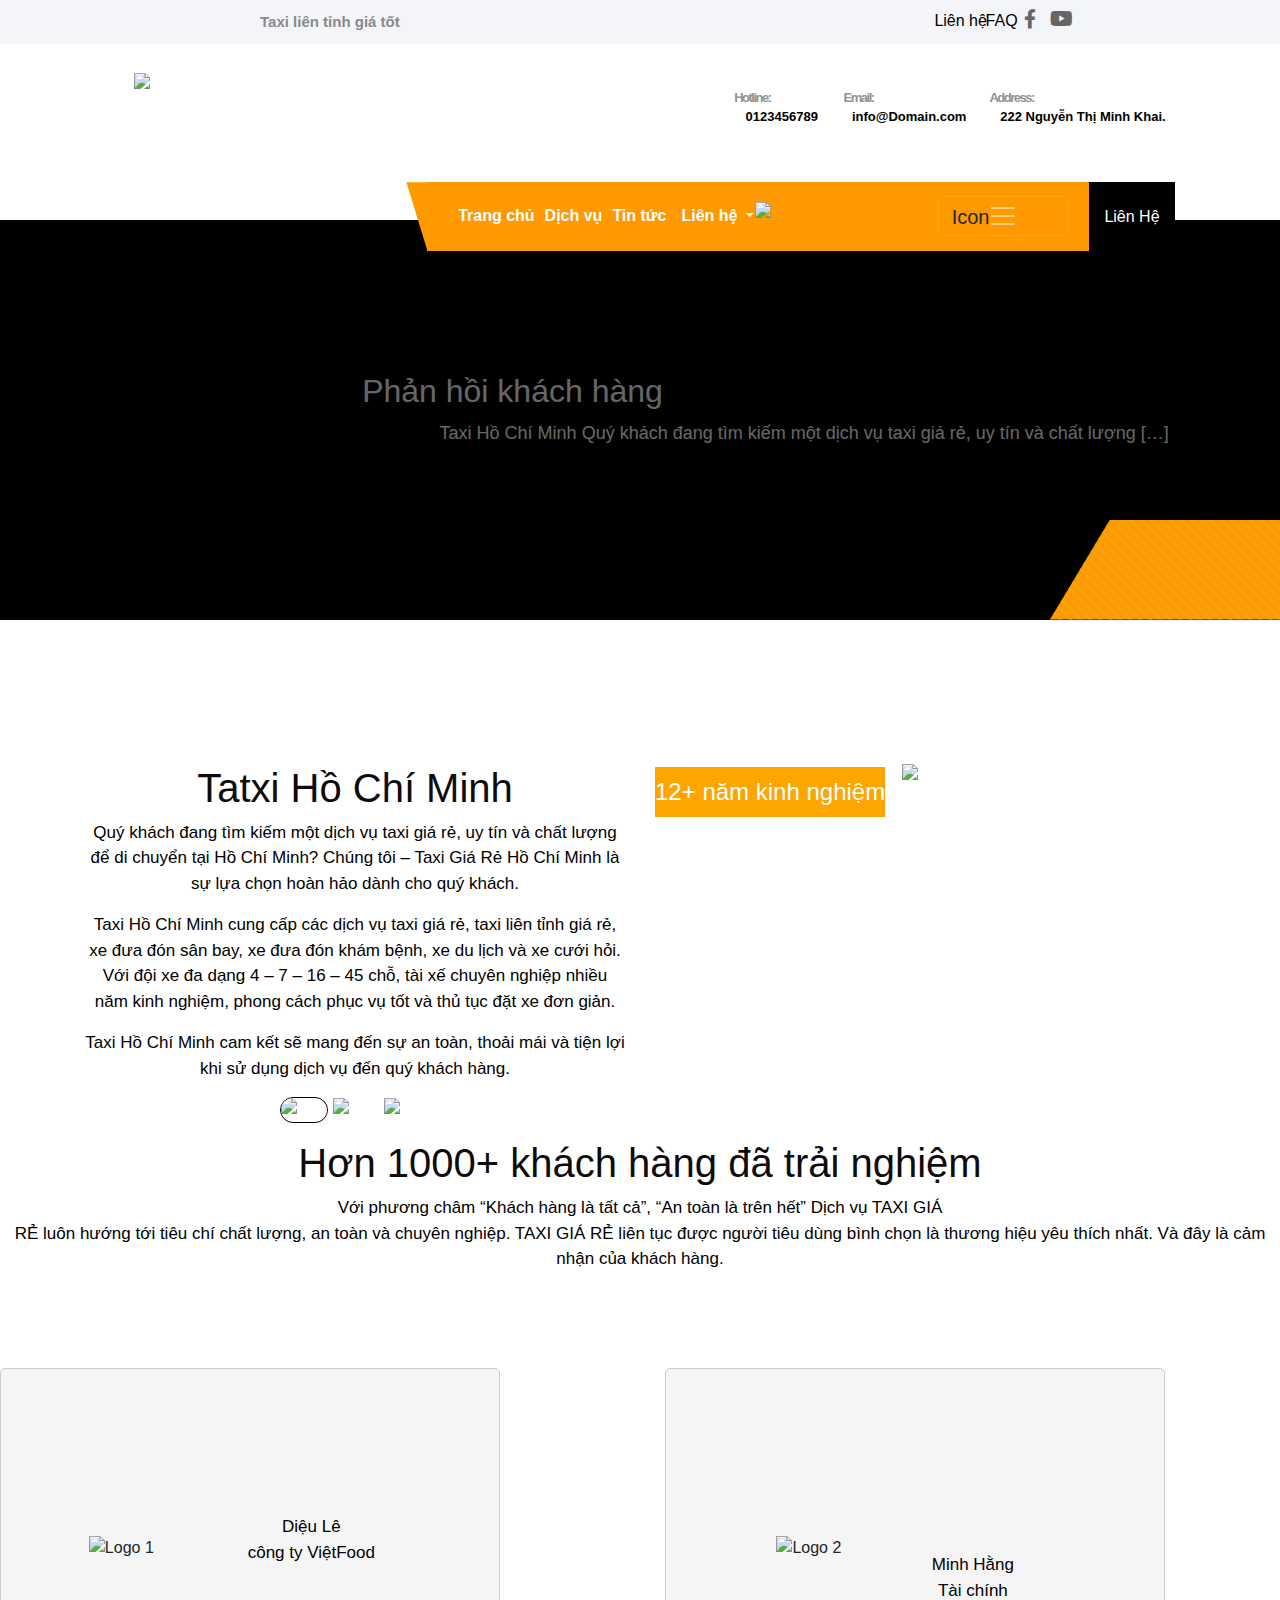
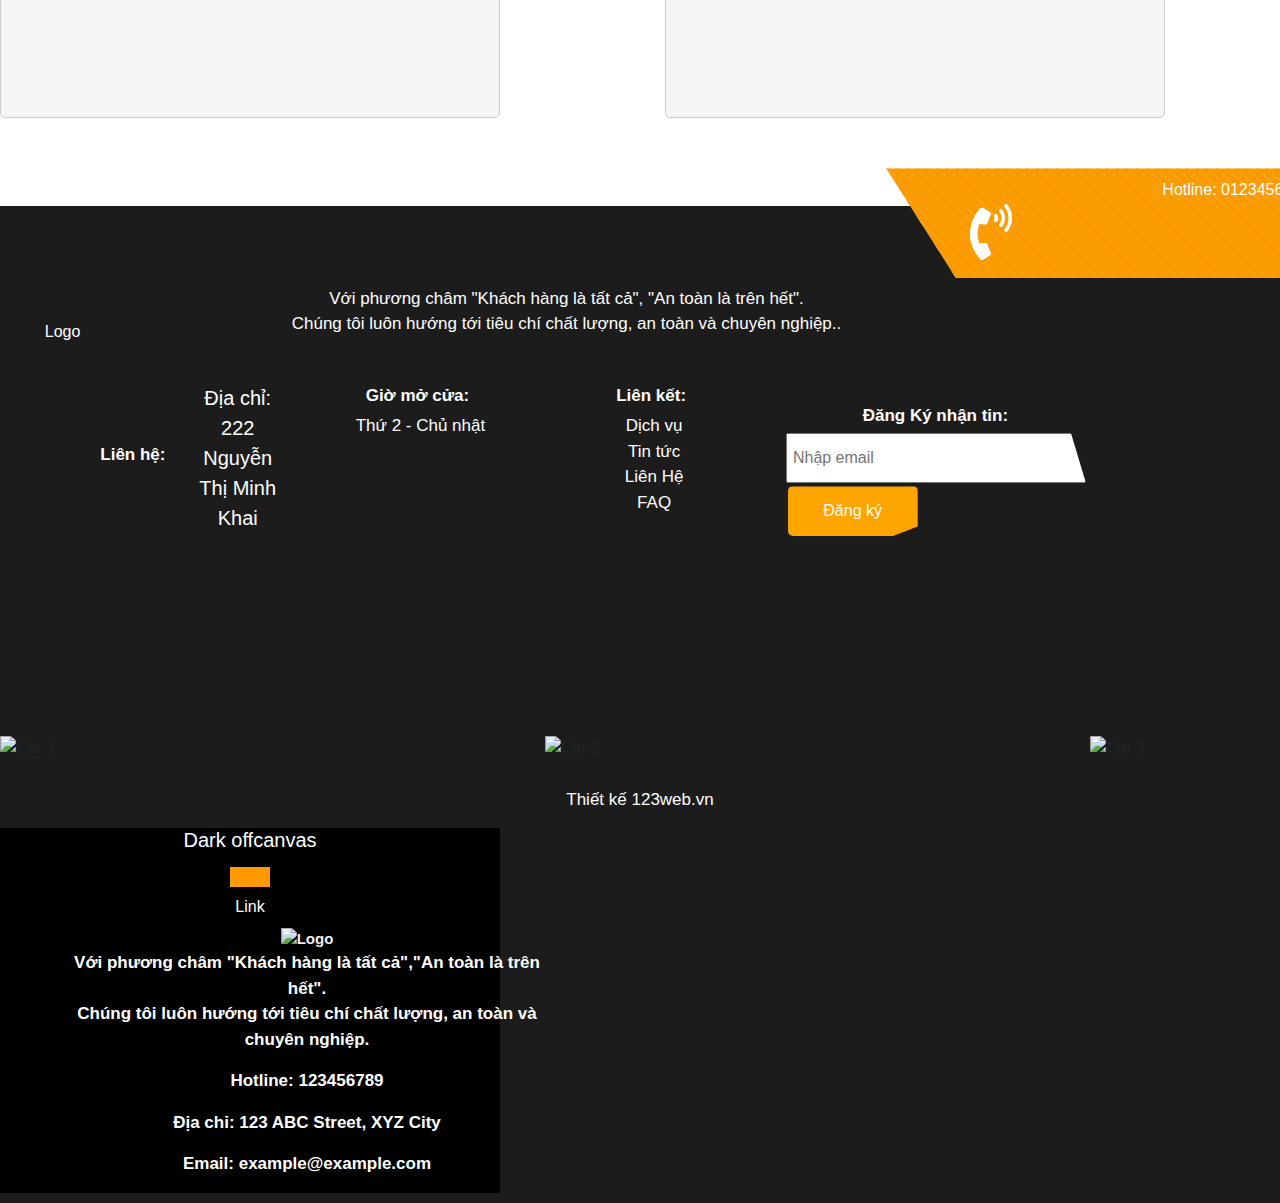
==== pages/CustomerFeedback.html @ ff4d8143 "codehtmlcssoto" ====
<!DOCTYPE html>
<html>

<head>
  <meta charset="utf-8">
  <meta name="viewport" content="width=device-width, initial-scale=1">
  <title>Trang chủ</title>
  <link rel="stylesheet" href="/assets/lib/bootstrap/css/bootstrap.min.css">
  <link href="https://cdn.jsdelivr.net/npm/bootstrap@5.0.2/dist/css/bootstrap.min.css" rel="stylesheet"
    integrity="sha384-EVSTQN3/azprG1Anm3QDgpJLIm9Nao0Yz1ztcQTwFspd3yD65VohhpuuCOmLASjC" crossorigin="anonymous">
  <script src="https://ajax.googleapis.com/ajax/libs/jquery/3.7.1/jquery.min.js"></script>
  <link rel="stylesheet" href="https://stackpath.bootstrapcdn.com/bootstrap/4.5.2/css/bootstrap.min.css">
  <link rel="stylesheet" href="https://cdnjs.cloudflare.com/ajax/libs/font-awesome/5.15.4/css/all.min.css" />







  <!-- thư viện bootstrap trangchu...menu, tìm kiếm -->
  <link rel="stylesheet" href="https://maxcdn.bootstrapcdn.com/bootstrap/4.0.0/css/bootstrap.min.css">
  <script src="https://code.jquery.com/jquery-3.2.1.slim.min.js"></script>
  <script src="https://cdnjs.cloudflare.com/ajax/libs/popper.js/1.12.9/umd/popper.min.js"></script>
  <script src="https://maxcdn.bootstrapcdn.com/bootstrap/4.0.0/js/bootstrap.min.js"></script>



  <!--  -->


  <link rel="stylesheet" href="../assets/css/service.css">
  <link rel="stylesheet" href="../assets/css/trangchu.css">
  <link rel="stylesheet" href="../assets/css/news.css">
  <link rel="stylesheet" href="../assets/css/Customer Feedback.css">



  <link href="https://cdn.jsdelivr.net/npm/bootstrap@5.0.2/dist/css/bootstrap.min.css" rel="stylesheet"
    integrity="sha384-EVSTQN3/azprG1Anm3QDgpJLIm9Nao0Yz1ztcQTwFspd3yD65VohhpuuCOmLASjC" crossorigin="anonymous">
  <script src="https://ajax.googleapis.com/ajax/libs/jquery/3.7.1/jquery.min.js"></script>
  <link rel="stylesheet" href="https://stackpath.bootstrapcdn.com/bootstrap/4.5.2/css/bootstrap.min.css">




  <!--  -->
  <link rel="stylesheet" href="https://cdnjs.cloudflare.com/ajax/libs/slick-carousel/1.9.0/slick-theme.min.css"
    integrity="sha512-17EgCFERpgZKcm0j0fEq1YCJuyAWdz9KUtv1EjVuaOz8pDnh/0nZxmU6BBXwaaxqoi9PQXnRWqlcDB027hgv9A=="
    crossorigin="anonymous" referrerpolicy="no-referrer" />
  <link rel="stylesheet" href="https://cdnjs.cloudflare.com/ajax/libs/slick-carousel/1.9.0/slick.min.css"
    integrity="sha512-yHknP1/AwR+yx26cB1y0cjvQUMvEa2PFzt1c9LlS4pRQ5NOTZFWbhBig+X9G9eYW/8m0/4OXNx8pxJ6z57x0dw=="
    crossorigin="anonymous" referrerpolicy="no-referrer" />



<!-- icon -->
<link rel="stylesheet" href="https://cdn.jsdelivr.net/npm/line-awesome/dist/line-awesome/css/line-awesome.min.css">



</head>

<body>

  
  <!-- thanhcuoon -->
  <nav class="side-navbar" id="nav-scroll">
    <ul>
      <li class="logo000"> <img src="https://web307.webvungtau.com/wp-content/uploads/2023/04/logo-dark.png" alt="Logo"></li>

      <li><a href="#home">Trang chủ</a></li>
      <li><a href="#news">Dịch vụ</a></li>
      <li><a href="#events">Tin Tức</a></li>
      <li><a href="#events">Liên Hệ</a></li>
<!-- nút -->
      <div class="menu-icons col-right-nav">
        <div class="search-icon">
          <div id="carInfo" class="car-info">
          </div>
          <!-- tạo hmtl thanh mục tìm kiếm -->
          <div class="container nav-col-right">
            <!-- Trigger the modal with a button -->
          </div>
          <div class="white-bg">
            <button type="button" class="btn btn-search btn-lg" data-toggle="modal" data-target="#myModal">
              <img src="https://upload.wikimedia.org/wikipedia/commons/0/0b/Search_Icon.svg" alt="Icon"
                class="icon-img">
            </button>
          </div>
        </div>
        <nav class="navbar navbar-dark navbar-colright ">
          <div class="container-fluid">
            <button class="navbar-toggler01" type="button" data-bs-toggle="offcanvas"
              data-bs-target="#offcanvasDarkNavbar" aria-controls="offcanvasDarkNavbar"
              aria-label="Toggle navigation">
              <span class="navbar-toggler-icon"></span>
            </button>
          </div>
        </nav>
        <div class="contact-nav111"> Liên Hệ </div>
      </div>
    </div>
    </nav>
    </div>
    </ul>
  </nav>




  <script>
    window.addEventListener('scroll', function () {
      var navbar = document.getElementById('nav-scroll');
      if (window.scrollY > 250) {
        navbar.classList.add('show');
      } else {
        navbar.classList.remove('show');
      }
    });

  </script>

















<header>
     <!-- tạo lien tinh oto -->
     <div class="header-top">
      <div class="navbar-left">
        <span class="navbar-text01">Taxi liên tỉnh giá tốt</span>
      </div>
      <div class="navbar-right">
        <a class="navbar-link-lienhe" href="#">Liên hệ</a>
        <a class="navbar-link-FAQ" href="#">FAQ</a>
     
            <a class="navbar-icon-fb" href="#">
              <i class="fab fa-facebook-f"  style="color: #666; font-size: 19px"></i>
            </a>
        </a>
      
          <a class="navbar-icon-yt" href="#">
            <i class="fab fa-youtube"style="color: #666; font-size: 20px"></i>
          </a>
        </a>
      </div>
    </div>
    <br>
  </header>
    <!-- Tạo Logo RIDEK-->
    <div class="container">
      <div class="logo-container">
        <img src="https://web307.webvungtau.com/wp-content/uploads/2023/04/logo-dark.png" alt="Logo" class="logo-brand">
      </div>
      <div class="contact-info">
        <div class="contact-item">
          <a href="tel:0123456789">
            <!-- <img src="https://image.pngaaa.com/717/5210717-middle.png" alt="Phone" class="icon"> -->
  
            
            <i class="las la-phone-volume" style="color: #ff9900; font-size: 41px"></i>
  </a>
          <!-- </a> -->
          <span class="text">Hotline: </span> 
          <span class="text1"> <br> <br>0123456789 </span>
        </div>
        <div class="contact-item">
          <a href="mailto:example@example.com">
            <!-- <img src="https://tse2.mm.bing.net/th?id=OIP.iN2rXKsUiaIcLFFd7D2CbQHaHa&pid=Api&P=0&h=220" alt="Email"
              class="icon"> -->
          <!-- </a> -->
  </a>
  <i class="lar la-envelope-open" style="color: #ff9900; font-size: 41px"></i>
  
  
          <span class="text">Email:</span>
          <span class="text02"> <br> <br> info@Domain.com</span>
        </div>
        <div class="contact-item">
          <a href="https://maps.google.com">
            <!-- <img src="https://theme.hstatic.net/200000541929/1000893325/14/hdc_icon3.png?v=681" alt="Address"
              class="icon">
          </a> -->
  </a>
  <i class="las la-map-marked-alt" style="color: #ff9900; font-size: 41px"></i>
  
       
          <span class="text">Address: </span>
          <span class="text03"><br> <br> 222 Nguyễn Thị Minh Khai.</span>
  
        </div>
      </div>
    </div>
    <br>
    <!-- Thanh Nav Tìm kiếm, trang chủ... -->
    <!-- tạo html tạo mục tìm kiếm mục search trong thanh NAV để ngoài -->
    <div class="nav-menu">
      <!-- Modal -->
      <div class="modal fade" id="myModal" role="dialog">
        <div class="modal-dialog">
          <!-- Modal content-->
          <div class="modal-content">
            <div class="modal-header">
              <button type="button" class="close" data-dismiss="modal">&times;</button>
              <h4 class="modal-title">Modal Header</h4>
            </div>
            <nav class="navbar bg-body-tertiary search-bar">
              <div class="container-fluid">
                <form class="d-flex" role="search">
                  <input class="form-control me-2" type="search" placeholder="Search" aria-label="Search">
                  <button class="btn btn-outline-success" type="submit">Search</button>
                </form>
              </div>
            </nav>
            <div class="modal-footer">
              <button type="button" class="btn btn-default" data-dismiss="modal">Close</button>
            </div>
          </div>
        </div>
      </div>
      <nav class="navbar-yellow navbar">
        <div class="container">
          <ul class="menu">
            <li>
              <a href="../index.html">Trang chủ</a>
            </li>
            <li>
              <a href="./service.html">Dịch vụ</a>
            </li>
            <li>
              <a href="./service.html">Tin tức</a>
            </li>
            <li class="dropdown">
              <a href="#" class="dropdown-toggle white-text001" data-toggle="dropdown">Liên hệ <span class="caret"></span></a>
              <ul class="dropdown-menu">
                <li><a href="./questions.html" class="black-text">Câu Hỏi Thường Gặp</a></li>
                <li><a href="./CustomerFeedback.html" class="black-text">Liên hệ khách hàng</a></li>
              </ul>
            </li>
          </ul>
          <div class="menu-icons col-right-nav">
            <div class="search-icon">
              <div id="carInfo" class="car-info">
                <!-- <img src="https://media.techmaster.vn/api/fileman/Uploads/users/8606/49116.png" alt="Search">   -->
              </div>
              <!-- tạo hmtl thanh mục tìm kiếm -->
              <div class="container nav-col-right">
                <!-- Trigger the modal with a button -->
              </div>
              <div class="white-bg">
                <button type="button" class="btn btn-search btn-lg" data-toggle="modal" data-target="#myModal">
                  <img src="https://upload.wikimedia.org/wikipedia/commons/0/0b/Search_Icon.svg" alt="Icon"
                    class="icon-img">
                </button>
              </div>
            </div>
            <nav class="navbar navbar-dark  navbar-colright ">
              <div class="container-fluid">
                <button class="navbar-toggler" type="button" data-bs-toggle="offcanvas"
                  data-bs-target="#offcanvasDarkNavbar" aria-controls="offcanvasDarkNavbar"
                  aria-label="Toggle navigation">
                  <span class="navbar-toggler-icon"></span>
                </button>
              </div>
            </nav>
            <div class="contact-nav"> Liên Hệ </div>
          </div>
        </div>
      </nav>
    </div>
<!-- DỊCH VỤ -->

<div class="hero-section">
    <div class="hero-content">
      <h1 class="content-hero1">Phản hồi  khách hàng</h1>
      <p class="content-hero2">Taxi Hồ Chí Minh Quý khách đang tìm kiếm một dịch vụ taxi giá rẻ, uy tín và chất lượng […]</p>
    </div>
<!-- CODE HTML THANH NAV CAM  -->

<div class="hero-container">
    <div class="overlay"></div>

    <div class="telephone">
      <span class="telephone-number">   </span>
    </div>
  </div>
</div>
  </div>
  <br>
  <br>
  <br>
  <br>
  <br>
  <br>
<!--  -->

<div class="section-doc">
    <div class="container">
      <div class="row">
        <div class="col-sm-6">
            <div class="form-group">
                <h1> Tatxi Hồ Chí Minh</h1>    
                <p>Quý khách đang tìm kiếm một dịch vụ taxi giá rẻ, uy tín và chất lượng để di chuyển tại Hồ Chí Minh? Chúng tôi – Taxi Giá Rẻ Hồ Chí Minh là sự lựa chọn hoàn hảo dành cho quý khách.              </p>
                <p>Taxi Hồ Chí Minh cung cấp các dịch vụ taxi giá rẻ, taxi liên tỉnh giá rẻ, xe đưa đón sân bay, xe đưa đón khám bệnh, xe du lịch và xe cưới hỏi. Với đội xe đa dạng 4 – 7 – 16 – 45 chỗ, tài xế chuyên nghiệp nhiều năm kinh nghiệm, phong cách phục vụ tốt và thủ tục đặt xe đơn giản.         </p>
                <p> Taxi Hồ Chí Minh cam kết sẽ mang đến sự an toàn, thoải mái và tiện lợi khi sử dụng dịch vụ đến quý khách hàng. </p>
         
                <img src="https://web307.webvungtau.com/wp-content/themes/weboto-vn/img/comment-1.png" alt="Icon" class="ing1">
                <img src="https://web307.webvungtau.com/wp-content/themes/weboto-vn/img/signature.png" alt="Icon">
                <img src="https://nhaxehaichieu.vn/wp-content/uploads/hotline.png" alt="Icon">
              
</div>
</div>
        <div class="col-sm-6">
            <div class="form-group demonew">
                <div class="navbar-12">12+ năm kinh nghiệm</div>
                <img src="https://web307.webvungtau.com/wp-content/uploads/2023/03/team-details.jpg" alt="Icon">
              </div>
              </form>
            </div>
            </div>
            </div>
            
 <!-- tạo html di chuyển cart ảnh -->

 <h1> Hơn 1000+ khách hàng đã trải nghiệm</h1>
 <p>Với phương châm “Khách hàng là tất cả”, “An toàn là trên hết” Dịch vụ TAXI GIÁ <br>RẺ luôn hướng tới tiêu chí chất lượng, an toàn và chuyên nghiệp. TAXI GIÁ RẺ liên tục được người tiêu dùng bình chọn là thương hiệu yêu thích nhất. Và đây là cảm nhận của khách hàng.</p>

<!-- code html di chuyển ảnh -->





          <div class="content">
  <div class="cart">
    
   
    <div class="cart-logo">
      <img src="https://web307.webvungtau.com/wp-content/uploads/2023/03/customer-dieu-le.jpg" alt="Logo 1">
      <p>Diệu Lê <br> công ty ViệtFood</p>
    </div>
  </div>
  <div class="cart">

    <div class="cart-logo"> 
      <img src="https://web307.webvungtau.com/wp-content/uploads/2023/03/customer-minh-hang.jpg" alt="Logo 2">
      <p> <br>  <br>  <br> Minh Hằng <br> Tài chính</p>
    </div>
  </div>
  <div class="cart">
    <div class="cart-logo">
      <img src="https://web307.webvungtau.com/wp-content/uploads/2023/03/customer-hai-long.jpg" alt="Logo 3">
      <p>Hải lăng <br> AriBank</p>
    </div>
  </div>
  </div>

  <!-- <div class="pagination">
    <a href="#" class="prev">Previous</a>
    <a href="#" class="next">Next</a>
  </div> -->
<br>
<br>

<!-- footer -->


  <!-- code foooter -->
  <footer>
    <div class="background-image">
      <div class="container">
        <div class="logo">
          <img src="https://web307.webvungtau.com/wp-content/uploads/2023/04/logo-light.png" alt="Logo"
            class="logo-image">
        </div>
        <div class="content">
          <p class="description-1">Với phương châm "Khách hàng là tất cả", "An toàn là trên hết". <br> Chúng tôi luôn
            hướng tới tiêu chí chất lượng, an toàn và chuyên nghiệp.. </p>
            </div>
          <nav>
            <div class="nav-container">
              <div class="hotline-05">
                <i class="fas fa-phone-volume hotline-image"></i>
                <span class="hotline-text">Hotline: 0123456789</span>
              </div>
            </div>
          </nav>
          <div class="sidebar"></div>
          <div class="row">
            <div class="col">
              <div class="contact-item">
                <p class="contact-label">Liên hệ:</p>
                <p class="contact-info"> Địa chỉ: <br> 222 <br> Nguyễn Thị Minh Khai </p>
              </div>
            </div>
            
            <div class="col">
              <div class="opening-hours">
                <p class="opening-label">Giờ mở cửa:</p> <br>
                <p class="opening-info">Thứ 2 - Chủ nhật</p>
              </div>
            </div>
            <div class="col">
              <div class="links">
                <p class="links-label">Liên kết:</p><br>
                <p class="links-info">Dịch vụ</p><br>
                <p class="links-info">Tin tức</p><br>
                <p class="links-info">Liên Hệ</p> <br>
                <p class="links-info">FAQ</p>
              </div>
            </div>
            <div class="col">
              <div class="subscribe">
                <p class="links-label">Đăng Ký nhận tin:</p>
                <input id="emailInput" type="email" placeholder="Nhập email">
                <button id="subscribeBtn" type="submit">Đăng ký</button>
              </div>
            </div>
            </div>
            </div>
      <div class="icon-car-06">
        <img src=" https://web307.webvungtau.com/wp-content/themes/weboto-vn/img/truck-3.png" alt="Car 1" class='car1'>
        <img src="https://web307.webvungtau.com/wp-content/themes/weboto-vn/img/truck-2.png" alt="Car 2" class='car2'>
        <img src=" https://web307.webvungtau.com/wp-content/themes/weboto-vn/img/truck-1.png" alt="Car 3" class='car3'>
      </div>
    </div>
  </div>
    <div class="copyright-wrap">
      <div class="container">
        <p class="footer-text"> Thiết kế 123web.vn</p>
      </div>
  </footer>



<!-- code html thanh nav menu -->

    
<div class="offcanvas offcanvas-end text-bg-dark popup" tabindex="-1" id="offcanvasDarkNavbar"
aria-labelledby="offcanvasDarkNavbarLabel">
<div class="offcanvas-header">
  <h5 class="offcanvas-title" id="offcanvasDarkNavbarLabel">Dark offcanvas</h5>
  <button type="button" class="btn-close btn-close-white" data-bs-dismiss="offcanvas"
    aria-label="Close"></button>
</div>
<ul class="navbar-nav">
  <li class="nav-item">
    <a class="nav-link" href="#">Link</a>
  </li>
</ul>
<div class="navbar-on1">
  <img src="https://web307.webvungtau.com/wp-content/uploads/2023/04/logo-light.png" alt="Logo">
  <p>Với phương châm "Khách hàng là tất cả","An toàn là trên hết". <br> Chúng tôi luôn hướng tới tiêu
    chí chất lượng, an toàn và chuyên nghiệp. </p>
</div>
<div class="navbar-on1">
  <p>Hotline: 123456789</p><br>
  <p>Địa chỉ: 123 ABC Street, XYZ City</p>
  <p>Email: example@example.com</p>
</div>
</div>



































  


  <script>
    $(document).ready(function () {
      $('.slider').slick({
        slidesToShow: 3, // Hiển thị 3 slide cùng lúc
        slidesToScroll: 1, // Di chuyển 1 slide khi chuyển đổi
        autoplay: true, // Tự động chạy slide
        autoplaySpeed: 2000, // Tốc độ chạy slide (ms)
        //  prevArrow: ' < button class = "slick-prev" > Previous < /button>', // Nút điều khiển slide trước
        // nextArrow: ' < button class = "slick-next" > Next < /button>', // Nút điều khiển slide kế tiếp
        responsive: [{
          breakpoint: 768, // Tùy chỉnh breakpoint cho responsive
          settings: {
            slidesToShow: 2, // Hiển thị 2 slide ở màn hình có độ rộng từ 768px trở xuống
          }
        }, {
          breakpoint: 576,
          settings: {
            slidesToShow: 1, // Hiển thị 1 slide ở màn hình có độ rộng từ 576px trở xuống
          }
        }]
      });
      // Bắt sự kiện click cho nút "Previous"
      $('.prev-btn').click(function () {
        $('.slider').slick('slickPrev'); // Di chuyển đến slide trước
      });
      //   // Bắt sự kiện click cho nút "Next"
      $('.next-btn').click(function () {
        $('.slider').slick('slickNext'); // Di chuyển đến slide kế tiếp
      });
    });
    // Bắt sự kiện click cho nút "Previous"
    $('.prev-btn').click(function () {
      $('.slider').slick('slickPrev'); // Di chuyển đến slide trước
    });
    // Bắt sự kiện click cho nút "Next"
    $('.next-btn').click(function () {
      $('.slider').slick('slickNext'); // Di chuyển đến slide kế tiếp
    });
  </script>
  <script type="text/javascript">
    $(document).ready(function () {
      $('.multiple-items').slick({});
    });
  </script>
  <script src="https://cdnjs.cloudflare.com/ajax/libs/jquery/3.6.0/jquery.min.js"></script>
  <script src="https://cdnjs.cloudflare.com/ajax/libs/slick-carousel/1.8.1/slick.min.js"></script>
  <script>
    // Your JavaScript code here
  </script>
  <script src="https://cdn.jsdelivr.net/npm/bootstrap@5.0.2/dist/js/bootstrap.bundle.min.js"
    integrity="sha384-MrcW6ZMFYlzcLA8Nl+NtUVF0sA7MsXsP1UyJoMp4YLEuNSfAP+JcXn/tWtIaxVXM"
    crossorigin="anonymous"></script>
  <script src="./assets/js/Trangchu.js"></script>
</body>
</html>
---- assets/css/service.css ----
/* DỊCH VỤ TRANG */

.hero-section {
    position: relative;
    height: 400px; /* Kích thước ảnh nền */
    width: 1900px;
    background-image: url('https://web307.webvungtau.com/wp-content/themes/weboto-vn/img/bg-1.jpg');
    background-size: cover;
    background-position: center;
   background-color: black; 
  }
  
  .hero-content {
    position: absolute;
    top: 70%;
    left: 50%;
    transform: translate(-110%, -170%);
    text-align: center;
  
  }
  
  .content-hero1 {
    font-size: 32px;
    margin-bottom: 10px;
   color: #fff;
  }
  
  
  .content-hero2 {
    font-size: 18px;
    margin-bottom: 0;
  top: 70%;
  transform: translate(40%);
  color: #fff;
  }
 
  
  /* THANH MÀU CAM */
  /* thanh nav footer hotline */
  
  .hero-container {
    position: relative;
    width: 100%;
    height: 400px; /* Kích thước thanh điều hướng */
  
  }
  
  
  .telephone {
    position: absolute;
    bottom: 20px;
    right: 0px;
    background-color: #ff9900;
    padding: 10px 20px;
    color: black;
    font-weight: bold;
    width: 850px;
    height: 100px;
    top: 300px;
    clip-path: polygon(0 0, 100% 0, calc(100% - 30px) 100%, 0 100%, 60px 0%);

    /*  code chéo ảnh cam*/
    background-image: repeating-linear-gradient(45deg,#f7a20f 0,#f7a20f 2px,transparent 0,transparent 50%);
    background-size: 10px 10px;
  }
  
  .telephone-number {
    font-size: 16px;
  
  }

  /* tạo css ảnh background */

  .section-map {
    background-image: url("https://web307.webvungtau.com/wp-content/themes/weboto-vn/img/map.png");
    background-size: cover;
    background-repeat: no-repeat;
    background-color: orange;
    padding: 8px 0;
    width: 1700px;
   
  }
  

  .section-map h1 {
    display: inline-block;
    white-space: nowrap;
    font-size: 30px;
    color: #fff;
    transform: translate(10%);
  }
  
  .section-map button {
    width: 100px;
    height: 50px;
    margin-top: 23px;
    transform: translate(136%);
  }
  /*  */

  .button1 {
    background-color: black;
    color: white;
    border: none;
    padding: 10px 20px;
    text-align: center;
    text-decoration: none;
    display: inline-block;
    font-size: 16px;
    cursor: pointer;
    border-radius: 5px;
  }
  /* dòng chữ */
  .col-sm-4 {
    width: 33.33%;
    float: center;
    padding: 15px;
    transform: translate(-20%);
  }
  
  .section-map {
    display: flex;
    justify-content: space-between;
  }
  
  .icon-wrapper {
    display: flex;
    align-items: center;
    gap: 10px;
  }
  
  .icon-wrapper img {
    width: 50px;
    height: 50px;
  }
  
  .icon-wrapper p {
    font-size: 14px;
    color: #fff;
    font-size: 19px;

  }
 /*  */
 .section-map {
  text-align: right;
}

.section-people {
  float: left;
  
}
  

/* nhóm footer */


.hotline-1 {
  position: absolute;
  top: -11%;
  right: -33%;
  background-color: #ff9900;
  padding: 10px;
  width: 700px;
  /* Đặt chiều rộng mong muốn */
  height: 110px;
  overflow: hidden;
  white-space: nowrap;
  text-overflow: ellipsis;
  /* transform: skewX(10deg); */
  /* transform-origin: bottom right; */
  clip-path: polygon(0% 0%, 100% 0%, 100% 100%, 10% 100%);
  /* tạo thanh nav có đường viền */
  background-image: repeating-linear-gradient(45deg, #f7a20f 0, #f7a20f 2px, transparent 0, transparent 50%);
  background-size: 10px 10px;
}

/* code css tạo chuyển động xe ô tô */


/* nut dang ky footer */
.subscribe button{
  padding: 5px 10px;
  background-color: #ca880e;
  color: white;
  border: none;
  cursor: pointer;
  width: 130px;
  height: 50px;
  top: 75%;
  left: 5%;
  position: absolute;
  clip-path: polygon(0 0, 100% 0, 100% 80%, 80% 100%, 0 100%);
}




/* code css tạo chuyển động xe ô tô */
.icon-car-01 {
  display: flex;
  justify-content: space-between;
  align-items: center;
  width: 100%;
  height: 100px;
  overflow: hidden;
  top: 172px;
  position: relative;
}

.icon-car-01 .car1 {
  animation: carAnimation 6s linear infinite;
}

@keyframes carAnimation {
  0% {
    transform: translateX(-100%);
  }

  100% {
    transform: translateX(100%);
  }
}

.icon-car-01 .car2 {
  animation: carAnimation2 6s linear infinite;
}

@keyframes carAnimation2 {
  0% {
    transform: translateX(100%);
  }

  100% {
    transform: translateX(-100%);
  }
}

.icon-car-01 .car3 {
  animation: carAnimation3 6s linear infinite;
}

@keyframes carAnimation3 {
  0% {
    transform: translateX(100%);
  }

  100% {
    transform: translateX(-100%);
  }
}


/* đăng kí footer */

 .subscribe input[type="email"] {
  padding: 5px;
  width: 300px;
  height: 50px;
  margin-right: 5px;
  /* clip-path: polygon(0 0, 75% 0, 100% 100%,  0  100%); */
  clip-path: polygon(0 0, 95% 0, 100% 100%, 0 100%);
} 

/* nut dang ky footer */
 #subscribeBtn{
  padding: 5px 10px;
  background-color: #ca880e;
  color: white;
  border: none;
  cursor: pointer;
  width: 130px;
  height: 50px;
  top: 67%;
  left: 5%;
  position: absolute;
  clip-path: polygon(0 0, 100% 0, 100% 80%, 80% 100%, 0 100%);
}



/* footer chữ */
/* dòng chữ trắng p */

.description1 {
  position: absolute;
  top: 18px;
  left: 134px;
  color: white;
  font-family: "Space Grotesk", sans-serif;
}
/* thanh taxi gia ien tinh */

.navbar-text{
  position: absolute;
  left: 20%;

  color: #898b8b;
  position: relative;
  left: 250px;
  font-size: 15px;
  font-weight: bold;
}

/*  */
.navbar-link-lienhe1{
  position: absolute;
  left: 73%;
  color: #000;
  top: 2%;
}

.navbar-link1{
  position: absolute;
  left: 77%;
  color: #000;
  top: 2%;
  
}

.navbar-icon-fb1{
  width: 20px;
  height: 20px;
  border-radius: 50%;
  position: absolute;
  left: 80%;
top: 2%;

}



.navbar-icon-yt2 {
  position: absolute;
  left: 82%;
  top: 2%;
}

/* tin tuc va su kien */



/* code tạo tin tức sự kiện chữ màu */
.card-title {
  color: rgb(14, 11, 11);
}

.card-text {
  color: rgb(9, 9, 11);
}


/* kích cỡ nút tin tức sự kiện */

.card .custom-button {
  position: absolute;
  bottom: 20px;
  left: 50%;
  transform: translateX(-70%);
  width: 100px;
  height: 50px;
  top: 80%;
}



/*  */
.white-text001 {
  color: white;
  position: relative;
  transform: translateX(107%);
  position: absolute;
  right: -3%;
  top: -46;
}


/* thanh cuộn */


/* trang cuộn xuống */
/* CODE TẠO THANH CUỘN XUỐNG */

.scroll-navbar {
  height: 80px;
  background-color: white;
  color: black;
  display: flex;
  align-items: center;
  justify-content: center;
  
}

.scroll-navbar .container {
  max-width: 1200px;
  width: 100%;
  padding: 0 20px;
}

.scroll-navbar .navbar-brand img {
  height: 40px;
}

.side-navbar {
  height: 80px;
  background-color: white;
  color: black;
  display: flex;
  align-items: center;
  /* display: none; */


}

.side-navbar ul {
  display: flex;
  list-style: none;
  margin: 0;
  padding: 0;
}

.side-navbar li {
  margin-right: 20px;
}

.side-navbar a {
  color: black;
  text-decoration: none;
}
.logo000{

  position: absolute;
  left: 190px;
  top: 10px;
}








.side-navbar {
  display: flex;
  justify-content: center;
  align-items: center;
  height: 80px;
  background-color: white;
  color: black;
}

.side-navbar {
  display: none;
  position: fixed;
  width: 100%;
  z-index: 99;
}

.side-navbar.show {
  display: block;
  /* Hiển thị khi cuộn đủ 200px */
}

.side-navbar ul {
  list-style: none;
  margin: 0;
  padding: 0;
  justify-content: center;
  align-items: center;
}

.side-navbar li {
  margin-right: 20px;
}

.side-navbar a {
  color: black;
  text-decoration: none;
}



/* mục liện hệ  THANH CUỘN*/

.contact-nav111{
  position: absolute;
  top: 9%;
  /* Adjust the distance from the top as needed */
  left: 83%;
  display: flex;
  justify-content: center;
  align-items: center;
  background-color: black;
  color: #fff;
  transform: skewX(0deg);
  width: 10%;
  /* Adjust the width as needed */
  height: 63px;


}


.navbar-toggler01{
  color: white;
  background-color: black;
  right: -211px;
    top: 21px;
    position: absolute;
}


/* chữ css foter  */
.hotline-text0 {
  color: white;
  font-size: 20px;
  position: absolute;
  top: 20%;
  left: 22%;
  font-size: 20px;
  /* Kích cỡ chữ */

  font-weight: 500;
  line-height: 1;
  color: #fafafa;
  margin-bottom: 5px;

}
.hotline-text1 {
  color: rgb(20, 15, 15);
  font-size: 20px;
  position: absolute;
  top: 45%;
  left: 22%;
  font-size: 30px;
  font-weight: bold;
  /* Kích cỡ chữ */
  font-weight: 700;
  line-height: 1;
}
/*  */


/* phan code css service anhr bia */

.img-car01{
  position: relative;
  width: 450px;
  height: auto;
  top: -5%;
  transform: translateX(56%);
}

.section-map {
  background-image: url(https://web307.webvungtau.com/wp-content/themes/weboto-vn/img/map.png);
  background-size: cover;
  background-repeat: no-repeat;
  background-color: orange;
  padding: 8px 0;
  width: 1499px;
}

/* code css phan loadinh */


/* phần load */

#loading {

  position: fixed;
  top: 0;
  left: 0;
  width: 100%;
  height: 100%;
  background-color: #fff;
  display: flex;
  justify-content: center;
  align-items: center;
  z-index: 9999;
}

.loader {
  border: 16px solid #f3f3f3; /* Màu nền của loading */
  border-top: 16px solid #3498db; /* Màu phần loading */
  border-radius: 50%;
  width: 120px;
  height: 120px;
  animation: spin 2s linear infinite;
}

@keyframes spin {
  0% { transform: rotate(0deg); }
  100% { transform: rotate(360deg); }
}
---- assets/css/trangchu.css ----
/* taxi liên tỉnh giá tốt */
.header-top {
  display: flex;
  justify-content: space-between;
  align-items: center;
  background-color: #f4f5f8;
  padding: 10px;
}

.navbar-left {
  flex-grow: 1;
}

.navbar-right {
  display: flex;
  gap: 10px;
}

.navbar-on1 {
  /* font-size: 18px;
    font-weight: bold;   */
  position: relative;
  left: 57px;
  font-size: 15px;
  font-weight: bold;
  /* left: 280px; */
  /* color: #575555; */

}

/* code css chữ taxi giá liên tỉnh */


.navbar-link-lienhe {
  position: absolute;
  left: 73%;
  color: #000;
  top: 1%;
}


.navbar-link-FAQ {
  position: absolute;
  left: 77%;
  color: #000;
  top: 1%;
}

/* youtube  iocon*/

.navbar-icon-yt {
  position: absolute;
  left: 82%;
  top: 1%;
}


/*  */
/*  */


/* .navbar-icon-fb img{
  
    width: 40px;
    height: 30px;
    border-radius: 50%;
    position: absolute;
    left: 80%;
  top: 1%;
  
  } */
/* hình iconfb */
.navbar-icon-fb {
  position: absolute;
  left: 80%;
  top: 1%;
}

/*  */
.navbar-text01 {

  color: #898b8b;
  position: relative;
  left: 250px;
  font-size: 15px;
  font-weight: bold;
}


.navbar-link {
  text-decoration: none;
  color: #333;
  font-size: 16px;
  margin-right: 10px;
}

/* youtube */
/* .navbar-icon img {
    width: 40px;
    height: 30px;
    border-radius: 50%;
  
   
  }   */

.contact {
  display: flex;
  justify-content: center;
  align-items: center;
  background-color: black;
  color: #fff;
  transform: skewX(10deg);
  width: 7%;
}

/* logo  RIDEK... hotline...*/


.container {
  display: flex;
  align-items: center;


}

.logo-container {
  margin-right: 80px;
}

/* logo ridek thanh */
.logo {
  width: 80px;

  /* Adjust the width of the logo as per your needs */
}

.contact-info {
  display: flex;
  align-items: center;
}

.contact-item {
  display: flex;
  align-items: center;
  margin-right: px;
}

.icon {
  width: 60px;
  /* Adjust the width of the icons as per your needs */
  height: 80px;
  /* Adjust the height of the icons as per your needs */
  margin-right: 20px;
  /* Adjust the spacing between icons as per your needs */
}

.text {
  font-size: 11px;
  color: #929292;
  position: relative;
  left: 2%;
  font-size: 13px;
  font-weight: 700;
  letter-spacing: -1.5px;
  display: block;
}

.text1 {
  font-size: 13px;
  color: black;
  position: relative;
  left: -21%;
  font-size: 13px;
  font-weight: bold;
  color: black;
}

.text02 {
  font-size: 11px;
  color: black;
  position: relative;
  left: -13%;
  font-size: 13px;
  font-weight: bold;
  color: black;
}

.text03 {
  font-size: 11px;
  color: black;
  position: relative;
  left: -14%;
  font-size: 13px;
  font-weight: bold;
  color: black;
}

/* cỡ icon hình điện thoại */

/* hình icon điện thoại */



/* điện thoại hotline */

/*  */


/* Tạo css thanh Nav ngang Trang chủ, ... */
.navbar-yellow {
  left: -16%;
  display: flex;
  justify-content: space-between;
  align-items: center;
  background-color: #ff9900;
  padding: 10px;
  width: 60%;



  position: relative;
  top: 31px;

}

/* kich co thanh nav trang chu... */
.navbar::before {
  content: '';
  /* Tạo một pseudo-element */
  position: absolute;
  /* Vị trí tuyệt đối */

  left: -3%;
  /* Điều chỉnh theo left của navbar */
  width: 100%;
  /* Chiều rộng 100% */
  height: 98%;
  /* Chiều cao 100% */
  background-color: inherit;
  /* Màu nền giống với navbar */
  clip-path: polygon(0 0, 100% 0, 500% 100%, 3% 100%);
  /* Áp dụng clip-path */
  z-index: -1;
  /* Đảm bảo pseudo-element hiển thị phía sau phần tử navbar */

}

.container {
  display: flex;
  justify-content: center;
  align-items: center;

}

.menu {
  display: flex;
  list-style: none;
  margin: 0;
  padding: 0;
}

.menu li {
  margin-right: 10px;
}
/* thanh nav chữ */
/* dấu ghạch chân thanh nav chữ */


.menu li a {
  color: #ffffff;
  text-decoration: none;
  font-weight: bold;

}

.menu li a:hover {
  border-bottom: 1px solid #ffffff;
  font-weight: bold;

}




.icons {
  display: flex;
  align-items: center;
  margin-left: 10px;
}

.search-icon,
.menu-icon {
  width: 95px;
  height: 50px;
  cursor: pointer;
  margin-left: 10px;
}


/* màu menu thanh NAV */


/*  */
/* code css tạo hiển thị menu trên thanh NAV trangchu........ */
div#offcanvasDarkNavbar {
  background-color: #000000;
  color: #f3ebeb;
  width: 500px;
}

.text-bg-dark h5,
.text-bg-dark p,
.text-bg-dark a {
  color: #ffffff;
}

/* nằm chèn mục liên hệ */


/* nut tìm kiếm thanh nav trang chu... */
.search-icon img,
.menu-icon img {
  float: left;
  margin: 2px;
  width: 63%;
  height: 70%;
  position: absolute;
  top: 19%;
  left: 47%;
}

/* nút search  nut tim kiem*/


.collapse {
  display: none;
  width: 200px;
  /* Set the desired width */
  height: 850px;
  /* Set the desired height */
}

.show {
  display: block;
}

/* nút css menu trangchu... */
.navbar-toggler {
  float: right;
  margin: -127px;
  width: 130px;
  /* Set the desired width */
  height: 40px;
  /* Set the desired height */



}


/* nút trên thanh nav màu cam trang chu, lien he */

.dropdown-toggle.black-text,
.dropdown-menu .black-text {
  color: #666;
  font-size: 15px;
}

/* code css tạo comtact  thanh NAV TRANGCHU...*/

.contact-nav {
  position: absolute;
  top: -14%;
  /* Adjust the distance from the top as needed */
  left: 98%;
  display: flex;
  justify-content: center;
  align-items: center;
  background-color: black;
  color: #fff;
  transform: skewX(0deg);
  width: 13%;
  /* Adjust the width as needed */
  height: 69px;
}

/* nut css  chinh kich co  thanh nav menu trang chu... */
.navbar {
  transform: skewX(0deg);
  width: 90%;
  height: 30%;
  z-index: 999;


}

.navbar-brand img {
  width: 50px;
}

.navbar-text {
  display: flex;
  align-items: center;


  flex-direction: column;
  justify-content: center;
  text-align: center;
}

.navbar-text img {
  width: 300px;
  height: auto;
  margin-right: 10px;
  right: -61%;
  position: absolute;

}


/*  */
.navbar-text p {
  margin: 0;
  color: #f4f5f8;
  display: inline-block;
  margin: 0;
  font-size: 20px;
  /* Thay đổi kích thước chữ theo ý muốn */
  white-space: nowrap;
  /* Ngăn chữ xuống dòng */
  overflow: hidden;
  /* Ẩn nội dung dư thừa */
  text-overflow: ellipsis;
  /* Hiển thị dấu chấm 3 chấm (...) khi chữ bị cắt ngang */



  position: relative;
  right: -100%;
  top: 60%;

}

.contact-info {
  margin-top: 10px;
  color: #f4f5f8;
  font-size: 20px;
}

.content {
  margin-top: 80px;
  /* Đảm bảo nội dung không bị che phủ bởi thanh navbar */

}

/* code css độ dài thanh  nav tìm kiếm trangchu... */

/* thanh css nut menu trangchu...*/

.col-right-nav {
  display: flex;
  flex-direction: row;
}

.navbar-colright {
  height: 53px;
  width: 53px;
}

.nav.navbar.navbar-dark.bg-dark {
  width: 50px;
}


.container {
  position: relative;
}



.modal {
  /* position: absolute; */
  /* top: 50%; */
  left: 10%;
  /* Đặt modal vào giữa trang ngang */
  width: 80%;
  height: 330%;
  z-index: 9999;


}







/* trang cuộn xuống */
/* CODE TẠO THANH CUỘN XUỐNG */

.scroll-navbar {
  height: 80px;
  background-color: white;
  color: black;
  display: flex;
  align-items: center;
  justify-content: center;
  
}

.scroll-navbar .container {
  max-width: 1200px;
  width: 100%;
  padding: 0 20px;
}

.scroll-navbar .navbar-brand img {
  height: 40px;
}

.side-navbar {
  height: 80px;
  background-color: white;
  color: black;
  display: flex;
  align-items: center;
  /* display: none; */


}

.side-navbar ul {
  display: flex;
  list-style: none;
  margin: 0;
  padding: 0;
}

.side-navbar li {
  margin-right: 20px;
}

.side-navbar a {
  color: black;
  text-decoration: none;
}
.logo000{

  position: absolute;
  left: 190px;
  top: 10px;
}








.side-navbar {
  display: flex;
  justify-content: center;
  align-items: center;
  height: 80px;
  background-color: white;
  color: black;
}

.side-navbar {
  display: none;
  position: fixed;
  width: 100%;
  z-index: 99;
}

.side-navbar.show {
  display: block;
  /* Hiển thị khi cuộn đủ 200px */
}

.side-navbar ul {
  list-style: none;
  margin: 0;
  padding: 0;
  justify-content: center;
  align-items: center;
}

.side-navbar li {
  margin-right: 20px;
}

.side-navbar a {
  color: black;
  text-decoration: none;
}



/* mục liện hệ  THANH CUỘN*/

.contact-nav111{
  position: absolute;
  top: 9%;
  /* Adjust the distance from the top as needed */
  left: 83%;
  display: flex;
  justify-content: center;
  align-items: center;
  background-color: black;
  color: #fff;
  transform: skewX(0deg);
  width: 10%;
  /* Adjust the width as needed */
  height: 63px;


}


.navbar-toggler01{
  color: white;
  background-color: black;
  right: -211px;
    top: 21px;
    position: absolute;
}


/* dùng thư viện di chuyển trang book you */
.carousel {
  width: 110%;
  height: 640px;
}


.carousel-inner {
  height: 100%;
}

.carousel-item img {
  object-fit: cover;
  width: 100%;
  height: 100%;
}

.carousel-caption {
  color: white;
  text-shadow: 2px 2px 4px rgba(0, 0, 0, 0.7);
  position: absolute;
  top: 0%;
  transform: translateY(-83%);
  width: 70%;
  padding-left: 15px;
}

.carousel-caption h1 {

  margin-bottom: 20px;
  color: #faf1f1;
  text-align: start;
  font-size: 47px;

  position: absolute;
  left: 30%;
}

.carousel-caption .img-car {
  left: 1148px;
  position: relative;
  bottom: 220px;
  width: 500px;
}

/* code css tạo đường chéo book your */
.carousel-caption::before {
  content: "";
  position: absolute;
  top: -50%;
  bottom: 0%;
  left: 89%;
  width: 213px;
  height: 220%;
  transform: skew(-30deg);
  background-color: #ff9900;
  border-right: 4px solid transparent;

}

.section-onlinecar .img-car {
  position: absolute;
  width: 350px;
  right: -250px;
  top: -100px;
}

/* code css tạo hình chữ nhật đứng màu đen */


.chunhat1 {
  position: absolute;
  top: 50%;
  left: 55%;
  transform: translate(-50%, -50%) rotate(30deg) skewY(-28deg);
  width: 100px;
  height: 850px;
  background-color: rgb(17, 16, 14);
  z-index: 1;
}


.container {
  position: relative;
}



.chunhatden {
  position: absolute;
  top: -5%;
  left: 134%;
  transform: translate(-50%, -50%) rotate(29deg) skewY(-27deg);
  width: 100px;
  height: 650px;
  background-color: rgb(8, 7, 5);

}

/* code css màu chữ book you p */

/*  */
/* button */
.btn-view-more {
  float: left;
  left: 1%;
  width: 19%;
  height: 48px;
  display: inline-block;
  padding: 10px 20px;
  background-color: #ff9900;
  /* Màu cam */
  color: white;
  text-decoration: none;
  border-radius: 5px;
  font-size: 16px;
  position: absolute;
  margin-top: 72px;
}

.btn-view-more:hover {
  background-color: darkorange;
  /* Màu cam tối khi hover */
}

/* code css chuyển động qua trang book */
.carousel-caption {
  position: absolute;
  top: 56%;
  /* left: 100%; */
  width: 50%;
  height: 50%;
  /* transform: translate(40%, 40%);  */

  opacity: 0;
  transition: opacity 0.5s ease;
  *
}

.carousel-item.active .carousel-caption {
  opacity: 1;

}



.carousel-caption h1 {
  font-weight: bold;
  left: 40%;
  margin-bottom: -7px;
  animation: slide-up 0.5s ease forwards;
  text-align: text;
  position: relative;
  font-family: "Space Grotesk", sans-serif;
  font-size: 52px;
  top: 13px;

}


.carousel-caption p {
  font-size: 18px;
  animation: slide-up 0.5s ease 0.3s forwards;
  text-align: text;
  position: relative;
  left: 5%;
  color: white;
  font-family: "Space Grotesk", sans-serif;
}

/* Travel securely with us THE BOOK */
.doct1 {
  position: relative;
  left: -43%;
  top: 1%;
  font-family: "Space Grotesk", sans-serif;
  font-size: 18px;
}



.carousel-caption .btn-view-more {
  font-size: 16px;
  animation: slide-up 0.5s ease 0.6s forwards;
}

.carousel-caption .img-car {
  position: absolute;
  width: 675px;
  height: auto;
  right: 100%;
  top: -99px;

  opacity: 0;
  animation: drive-in 1s ease 0.9s forwards;
}

@keyframes slide-up {
  from {
    transform: translate(-50%, 50%);
    opacity: 0;
  }

  to {
    transform: translate(-50%, -50%);
    opacity: 1;
  }
}

@keyframes drive-in {
  from {
    transform: translate(100%, -50%);
    opacity: 0;
  }

  to {
    transform: translate(-50%, -50%);
    opacity: 1;
  }
}

/* code css chỉnh nút button book */

/* nút chỉnh butoon  book your */
.button-carousel {
  position: relative;
  bottom: 58px;
  height: 47px;
  top: 18%;
  left: 10%;
  text-align: center;
  width: 270px;

}

.carousel-control-prev,
.carousel-control-next {
  position: absolute;
  bottom: 20px;
  /* Điều chỉnh khoảng cách từ nút đến phía dưới của trang */
  left: 130px;
  /* Điều chỉnh khoảng cách từ nút đến phía trái của trang */
  background-color: black;
  /* Đặt màu nền của nút là trắng */
  border: none;
  /* Xóa viền của nút */
  color: black;
  /* Đặt màu chữ là đen */
  padding: 20px;
  /* Điều chỉnh khoảng cách giữa nút và văn bản bên trong nút */
  position: fixed;
  top: 30%;

}

/* code chu pre - next */
.previous-word {
  font-size: 16px;
  color: black;
  z-index: 1;
  position: relative;
  left: 7%;
}

.next-word {
  font-size: 16px;
  z-index: 1;
  position: relative;
  color: black;
  right: 7%;

}

.page-number {
  color: orangered;
  font-size: 20px;
  z-index: 1;
  position: relative;
  right: 7%;
}
.page-number1{
 font-size: 30px;
  color: orangered;
  z-index: 1;
  position: relative;
  right: 7%;
}

button.carousel-control-prev {
  width: 100px;
  position: absolute;
  left: -9%;
}

button.carousel-control-next {
  width: 100px;
  position: absolute;
  left: 60%;
}


/* code hiện số trang */




/*  code css màu nút button book*/
.button-carousel button {
  /* background-color: black; */
  background-color: whitesmoke;
  /* Đặt màu nền của nút là đen */
  color: black;
  /* Đặt màu chữ là trắng */
  border: none;
  /* Xóa viền của nút */
  padding: 10px;
  /* Điều chỉnh khoảng cách giữa nút và văn bản bên trong nút */
}


.button-carousel button:hover {
  background-color: darkgray;
  /* Thay đổi màu nền của nút khi di chuột qua */
}

.button-carousel button:focus {
  outline: none;
  /* Xóa viền xung quanh nút khi được tập trung */
}

/* clip path cắt ảnh boook you */
.carousel-caption::after {
  content: "";
  position: absolute;
  right: 0;
  width: 700px;
  height: 90px;
  top: 78%;
  right: 90%;
  left: -55%;
  background-color: #f4f5f8;
  clip-path: polygon(0% 0%, 100% 0%, 100% 100%, 25% 100%);

}

.search-bar {
  left: 0px;
  position: relative;
}

.nav-menu {
  position: relative;
  left: 550px;
  width: 60%;
}


/* code css số trang 1 2  */

/* nut tim kiem */
/* code css giới thiệu về chúng tôi */
/*  Code chi cột về chúng tôi*/

/* thẻ p về chúng tôi */

.pict1 {
  font-size: 17px;
  line-height: 26px;
  margin-bottom: 15px;
  color: rgb(102, 102, 102);
  font-family: "Space Grotesk", sans-serif;


}


.container {
  display: flex;
  flex-wrap: wrap;
}

h1,
p {
  flex-basis: 100%;
  color: #000;


}



/* hiệu ứng ảnh về chúng tôi */









/* CSS */
.my-heading {
  color: rgb(222, 222, 226);


}

.container {
  display: flex;
  justify-content: center;
  align-items: center;
}

/* thanh nav trang chu menu ảnh logo */
img {
  width: 190px;
  height: auto;
}

/* giới thiệu về chững tôi  chữ màu cam*/

/* .introduction {
    color: orange;
    font-size: 26px;
  } */

/*code màu chữ gioi thieu ve chung toi */


.section-heading {
  position: relative;
}

.section-heading h4 {
  position: relative;
  color: #f90;
  padding-left: 50px;
  display: flex;
  line-height: 16px;
}

.section-heading h4 span,
.section-heading h4 span:before,
.section-heading h4 span::after {
  background-color: #f90;
  width: 5px;
  height: 16px;
  display: inline-block;
  position: absolute;
}

.section-heading h4 span {
  left: 30px;
  transform: skew(-20deg, 0deg);
}

.section-heading h4 span:after {
  content: "";
  left: -10px;
  opacity: 0.5;
}

.section-heading h4 span:before {
  content: "";
  left: -20px;
  opacity: 0.2;
}




/*  Code CSS VỀ CHÚNG TÔI */
.container {
  display: flex;
  flex-wrap: wrap;

}


/* thẻ chữ book you */




/* code css chữ về chúng tôi */
.container p {
  z-index: 1;
  flex-direction: column;
  align-items: center;

}

.content {
  display: flex;
  justify-content: center;
  align-items: center;
}

/*  */

p {
  margin: 0;
}

/*  */

.about-us {
  position: relative;
  left: -37%;
  color: black;
  font-size: 27px;
  font-weight: bold;

}

h1,
p {
  flex-basis: 100%;
  color: #000;
}

.container {
  display: flex;
  justify-content: center;
  align-items: center;
}

.image {
  width: 220px;
  height: auto;
}

/* code css tạo di chuyển ảnh tròn */
.section-online-vechungtoi {
  position: relative;
}

.image-container {
  position: relative;
}

.Image {
  position: absolute;
  top: 0;
  right: 0;
  width: 50%;
  z-index: 1;
}

/* Tạo css chuyển động ảnh tròn */
.Image {}

/*  */
@keyframes rotate {
  0% {
    transform: rotate(0deg);
  }

  100% {
    transform: rotate(360deg);
  }
}

.image-container .Image {
  left: 385px;
  top: 95px;
  width: 11%;
  /* Loại bỏ hoạt hình mặc định */
}

.ExperienceText {
  animation: rotate 3s infinite linear;
  /* Áp dụng hoạt hình vòng quay */
}

.image-animation {
  position: absolute;
  top: 48px;
  left: 320px;
  animation-name: rotateImage;
  animation-duration: 4s;
  animation-timing-function: linear;
  animation-iteration-count: infinite;
  transform-origin: center center;

}


@keyframes rotateImage {
  0% {
    transform: rotate(0deg);
  }

  100% {
    transform: rotate(360deg);
  }
}

/* code css tạo đường chéo về chứng tôi */


.image-container {
  position: relative;
}

.image-container::after {
  content: "";
  position: absolute;
  top: 0%;
  left: 190px;
  right: 20%;
  width: 50%;
  height: 130%;
  transform: skew(-20deg);
  background-color: #ff9900;
  z-index: -1;
}


/* chữ số điện thoại về chúng tôi */

.hot1 {
  left: 25%;
  right: 19%;
  color: #7d7d7d;
  font-size: 16px;
  position: absolute;
  top: 70%;
}

.color1 {
  color: orange;
  position: absolute;
  right: 28%;
  top: 78%;
  font-size: 28px;
  font-weight: bold;
}



/* ảnh 01 về chúng tôi */
.image01 {
  position: absolute;
  left: 16%;
  top: 75%;
}

/* ảnh về chúng tôi */
.ceo1 {
  position: absolute;
  right: 69%;
  top: 70%;
  font-size: 16px;
  color: #7d7d7d;
}

/* Dịch vụ nỗi bật css */

/* CODE DỊCH VỤ NỖI BẬT */
.overlay-image {
  animation-play-state: paused;
}

.cover-image {
  background-image: url("https://web307.webvungtau.com/wp-content/themes/weboto-vn/img/slider-bg.jpg");
  background-position: left;
  background-repeat: no-repeat;
  height: 500px;
  width: 1900px;
  display: flex;
  flex-direction: column;
  justify-content: center;
  align-items: center;
  text-align: center;
  color: rgb(227, 215, 215);
}

/* chữ màu cam */

/* carrt anhr chen anh banner dich vu noi bat */
.cart-service {
  position: relative;
  bottom: 140px;
}

.cover-image .text {
  font-size: 36px;
  position: relative;
  top: -39%;
}

.cover-image .textdichvunoibat {
  color: #f7eded;
  position: relative;
  top: -51px;
  left: -50px;
  /* Màu chữ trắng */
}

.container .card h2 {
  color: #0a0909;
  /* Màu chữ trắng */
}

.cover-image p {
  font-size: 17px;
  margin-top: -23px;
  font-family: "Space Grotesk", sans-serif;
  color: rgb(221, 221, 221);
}

.container {
  display: flex;
  justify-content: space-between;
}

.card {
  width: 360px;
  background-color: #f2f2f2;
  padding: 20px;
  border-radius: 8px;
}

.card-banner {}

.car-in-card {
  width: 150%;
  border-radius: 8px;

}

.card h2 {
  font-size: 22px;
  margin-left: 161px;
  text-align: left;
}

.card p {
  text-align: left;
  font-size: 16px;
  line-height: 26px;
  margin-left: 10px;
}

.button {
  padding: 10px 20px;
  background-color: #ff9900;
  color: white;
  text-decoration: none;
  border: none;
  border-radius: 4px;
  cursor: pointer;
  transition: background-color 0.3s ease;
}

.button:hover {
  background-color: rgb(190, 97, 17);
}


/* code css what we offter */






/* tạo css nút chuyển trang  dịch vụ nổi bật*/
.card-navigation {
  position: absolute;
  bottom: -70px;
  left: 50%;
  transform: translateX(-70%);

}

/* kich co anh css cart picture */

.card-image {
  width: 100%;
  height: auto;

}



.card-image2 {
  width: 65%;
  height: auto;
  position: absolute;
  float: right;
  bottom: -17px;
  right: -6%;
  z-index: 3;
}

/* hiệu ứng css xe car dịch vụ nỗi bật */

.card-image2:hover {
  animation: imageEffect 0.5s ease-in-out;
}

@keyframes imageEffect {
  0% {
    transform: scale(1);
  }

  50% {
    transform: scale(1.2);
  }

  100% {
    transform: scale(1);
  }
}

/* nút xem thêm dịch vụ nỗi bật */

.nutxemthem {
  background-color: #ff9900;
  color: white;
  padding: 10px 20px;
  border-radius: 4px;
  text-decoration: none;
  float: left;
  /* cắt nút bên phải button */
  clip-path: polygon(0 0, 100% 0, calc(100% - 10px) 100%, 0% 100%);
}

.nutxemthem:hover {
  background-color: #ff9900;

}

/* canh chữ dòng chữ nỗi bật*/

.card-bottom {
  display: inline-block;
}

/* code css tạo đặt carousel cart ảnh dịch vụ */


/* nút di chuyển trang */

.triangle-buttons {
  display: flex;
  justify-content: space-between;
  width: 200px;
}

.triangle-button {
  width: 0;
  height: 0;
  border-top: 8px solid transparent;
  border-bottom: 8px solid transparent;
  position: relative;
  top: 10%;
  left: 10%;
}

.arrow-left,
.arrow-right {
  width: 0;
  height: 0;
  border-top: 8px solid transparent;
  border-bottom: 8px solid transparent;
  position: absolute;
  top: 50%;
  transform: translateY(-2600%);
  background-color: orange;
}

.arrow-left {
  border-right: 12px solid rgb(15, 10, 10);
  left: 320px;

}

.arrow-right {
  border-left: 12px solid rgb(31, 20, 20);
  right: -1300px;
}

.container {
  position: relative;
}

.vuongvang {
  position: absolute;
  top: 53%;
  left: 72%;
  transform: translate(-50%, -50%) rotate(10deg) skewY(-10deg);
  width: 80px;
  height: 150px;
  background-color: #ff9900;
  z-index: 1;
}

.vuongden1 {
  position: absolute;
  top: 65%;
  left: 59%;
  transform: translate(-50%, -50%) rotate(10deg) skewY(-10deg);
  width: 69px;
  height: 120px;
  background-color: rgb(22, 20, 14);
  z-index: 2;
}

.vuongden2 {
  position: absolute;
  top: 66%;
  left: 83%;
  transform: translate(-50%, -50%) rotate(10deg) skewY(-10deg);
  width: 49px;
  height: 120px;
  background-color: rgb(22, 20, 14);
  z-index: 2;
}


.card-top {
  position: relative;
}

/* hiệu ứng 1 */

.vuongden1:hover {
  animation: imageEffect 0.5s ease-in-out;
}

@keyframes imageEffect {
  0% {
    transform: scale(1);
  }

  50% {
    transform: scale(1.2);
  }

  100% {
    transform: scale(1);
  }
}

/* hiệu ứng 2 */


.vuongden2:hover {
  animation: imageEffect 0.5s ease-in-out;
}

@keyframes imageEffect {
  0% {
    transform: scale(1);
  }

  50% {
    transform: scale(1.2);
  }

  100% {
    transform: scale(1);
  }
}



.vuongvang:hover {
  animation: imageEffect 0.5s ease-in-out;
}

@keyframes imageEffect {
  0% {
    transform: scale(1);
  }

  50% {
    transform: scale(1.2);
  }

  100% {
    transform: scale(1);
  }
}

/* hiệu ứng dịch vụ nổi bật */

/* code hiệu ứng dịch vụ nỗi bật */

.container:hover .vuongvang,
.container:hover .vuongden1,
.container:hover .vuongden2,
.container:hover .card-image2,
.container:hover~.triangle-buttons {
  animation: effectAnimation 0.5s ease-in-out;
}

@keyframes effectAnimation {
  0% {
    transform: scale(1);
  }

  50% {
    transform: scale(1.2);
  }

  100% {
    transform: scale(1);
  }
}

/* dau 3 chấm nút di chuyển dịch vụ nỗi bâtj */


.slider {
  position: relative;
}

.dots {
  position: absolute;
  bottom: 10px;
  left: 50%;
  transform: translateX(-50%);
  display: flex;
  justify-content: center;
  align-items: center;
}

.dot {
  width: 10px;
  height: 10px;
  border-radius: 50%;
  background-color: #160b75;
  margin: 0 5px;
  cursor: pointer;
}

.dot.slick-active {
  background-color: #000;
}


/*  */



.section-heading001 {
  position: relative;
}

.section-heading001 h4 {
  position: relative;
  color: #f90;
  padding-left: 193px;
  display: flex;
  line-height: 16px;
  top: -58px;
  font-size: 17px;
}

.section-heading001 h4 span,
.section-heading001 h4 span:before,
.section-heading001 h4 span::after {
  background-color: #f90;
  width: 5px;
  height: 16px;
  display: inline-block;
  position: absolute;
  top: 1%;
}

.section-heading001 h4 span {
  top: 1px;
  position: absolute;
  left: 170px;
  transform: skew(-20deg, 0deg);
}

.section-heading001 h4 span:after {
  content: "";
  left: -10px;
  opacity: 0.5;
}

.section-heading001 h4 span:before {
  content: "";
  left: -20px;
  opacity: 0.2;
}



















/*  */
/* ĐẶT XE NHANH */

/* .orange-text {
    color: orange;
  } */




.section-heading06 {
  position: relative;
}

.section-heading06 h4 {
  position: relative;
  color: #f90;
  padding-left: 47px;
  display: flex;
  line-height: 16px;
  top: -37px;
  font-size: 15px;
  text-transform: uppercase;
  letter-spacing: 1px;
}

.section-heading06 h4 span,
.section-heading06 h4 span:before,
.section-heading06 h4 span::after {
  background-color: #f90;
  width: 5px;
  height: 16px;
  display: inline-block;
  position: absolute;
  top: 1%;

}

.section-heading06 h4 span {
  top: 1px;
  position: absolute;
  left: 30px;
  transform: skew(-20deg, 0deg);
}

.section-heading06 h4 span:after {
  content: "";
  left: -10px;
  opacity: 0.5;
}

.section-heading06 h4 span:before {
  content: "";
  left: -20px;
  opacity: 0.2;
}

.section-online-booking h3 {
  left: -654px;
  position: relative;
  color: #e8dede;
  /* Màu chữ trắng */
}

.section-online-booking::before {
  content: "";
  position: absolute;
  top: 0;
  bottom: 0;
  left: 0;
  width: 300px;
  background-color: #da7b0f;
}


/* đặt màu css button */
.btn.btn-primary {
  background-color: #333333;
}

/* chữ màu chữ đen button */
.btn.btn-primary {
  color: white;
}

/* clip path cắt ảnh */
.section-online-booking::after {

  content: "";
  position: absolute;
  top: 0;
  right: 0;
  width: 400px;
  height: 80px;
  background-color: #f4f5f8;
  clip-path: polygon(0% 0%, 100% 0%, 100% 100%, 25% 100%);
}

.section-online-booking .img-car {
  position: absolute;
  width: 653px;
  left: -257px;
  top: 1px;
}

.section-online-booking {
  background-color: #1c1c1c;
  background-image: url('https://web307.webvungtau.com/wp-content/themes/weboto-vn/img/texture.png');
  background-repeat: no-repeat;
  position: relative;
  padding: 100px 0;

}
















/* biểu tượng đặt xe nhanh */

.input-group-text-1 {
  position: absolute;
  left: 78%;
  top: 51%;
}

.input-group-text-2 {
  position: absolute;
  left: 58%;
  top: 51%;
}

.input-group-text-3 {
  position: absolute;
  left: 33%;
  top: 51%;
}

.input-group-text-4 {
  position: absolute;
  left: 63%;
  top: 51%;
}

.input-group-online-5 {
  position: absolute;
  left: 60%;
  top: 51%;
}

.input-group-text-6 {
  position: absolute;
  left: 95%;
  top: 51%;
}

.input-group-text-7 {
  position: absolute;
  left: 97%;
  top: 16%;
}


.input-group-text-8 {
  position: absolute;
  left: 90%;
  top: 51%;
}

/* code css tạo đặt xe nhanh */

/* tạo kích cỡ lịch */



/* màu button */
/* TẠO DÒNG CHỮ CHOOSE TATXI */


.centered-text {
  text-align: center;
}

.centered-text h1 {
  color: #130e0e;
}


/*  choosee taxi chữ màu cam*/

.section-heading07 {
  position: relative;
}

.section-heading07 h4 {
  position: relative;
  color: #f90;
  padding-left: 867px;
  display: flex;
  line-height: 16px;
  top: 1px;
  font-size: 15px;
  text-transform: uppercase;
  letter-spacing: 1px;
}

.section-heading07 h4 span,
.section-heading07 h4 span:before,
.section-heading07 h4 span::after {
  background-color: #f90;
  width: 5px;
  height: 16px;
  display: inline-block;
  position: absolute;
  top: 1%;
}

.section-heading07 h4 span {
  top: 1px;
  position: absolute;
  left: 850px;
  transform: skew(-20deg, 0deg);
}

.section-heading07 h4 span:after {
  content: "";
  left: -10px;
  opacity: 0.5;
}

.section-heading07 h4 span:before {
  content: "";
  left: -20px;
  opacity: 0.2;
}













/*  TẠO CART ẢNH CHOOSEE TAXI */
.cart-container {
  display: flex;
  justify-content: center;
  align-items: center;
  height: 100vh;

}

.cart-item {
  display: flex;
  align-items: center;
  background-color: #f1f1f1;
  border-radius: 5px;
  padding: 20px;
}

.cart-image {
  margin-right: 20px;
}

.cart-image img {
  width: 250px;
  height: 150px;
}

.cart-details {
  display: flex;
  flex-direction: column;
}

.cart-title {
  margin: 0;
}

.cart-price,
.cart-fee,
.cart-seats {
  margin: 5px 0;
}




/* choosee taxi dấu chấm */


.card{
  position: relative;
  background-color: #ffffff; /* Mã màu cho màu trắng (#ffffff) */
}
.slick-slide {
  border: 1px solid #ccc;
}

.slick-dots {
  display: flex;
  margin-top: 35px;
  padding-left: 0;
  margin-bottom: 0;
  padding-left: 590px;
}
.slick-dots li {
  list-style: none;
  width: 10px;
  height: 10px;
  background-color: #000;
  cursor: pointer;

}

 .slick-dots > li:not(:last-of-type) {
  margin-right: 8px;
}
.slick-dots li button {
  font-size: 0;
  padding: 0;
}
.slick-dots li.slick-active {
  background-color: #ff9900;
  box-shadow: 0 0 0 3px rgba(255, 153, 0, 0.5);
}
.slick-slide .comment p {
  margin-bottom: 24px;
}

.slick-slide .user-info {
  display: flex;
}

.slick-slide .user-info .avatar {
  width: 150px;
  height: 150px;
  border-radius: 50%;
  margin-right: 20px;
  overflow: hidden;

}
.slick-slide .user-info .avatar img {
  width: 100%;
  height: 100%;
}
.slick-slide .company-info {
   flex-grow: 1;
  align-self: center;  

}
































/*  */

.btn {
  display: inline-block;
  padding: 8px 16px;
  /* background-color: #d6b10b; */
  color: rgb(240, 228, 228);
  text-decoration: none;
  border-radius: 4px;
}

.btn-primary:hover {
  background-color: #e9e3df;
}

.cart-title {
  color: black;
}


.btn-primary {
  color: #101114;
  background-color: #f0e6e6;
  width: 40%;
  height: 50%;

}

/* code tạo di chuyển nút choossee taxi */




/* dich vu noi bat pre */
.cart-service .slick-prev {

  left: 100%;
  position: absolute;
  top: 53%;
}

.cart-service .slick-next {
  left: -5%;
  position: absolute;
  top: 52%;
}

/* nút 3 chấm  */
/* .dot-container {
    display: flex;
    justify-content: center;
    align-items: center;
  }
  
  .dot {
    width: 10px;
    height: 10px;
    background-color: #000;
    border-radius: 50%;
    margin: 5px;
  } */




.slider {
  position: relative;
}

.card {
  /* Định dạng cho mỗi slide */
}

/* Định dạng cho các nút dot */
/* .slick-dots {
    position: absolute;
    bottom: 20px;
    left: 50%;
    transform: translateX(-50%);
    list-style: none;
    padding: 0;
    margin: 0;
    display: flex;
    justify-content: center;
    align-items: center;
  }
  
  .slick-dots li {
    padding: 0 8px;
  }
  
  .slick-dots li button {
    width: 10px;
    height: 10px;
    border-radius: 50%;
    background-color: #333;
    border: none;
    cursor: pointer;
  }
  
  .slick-dots li.slick-active button {
    background-color: #fff;
  }
     */






/* code css cắt ảnh dịch vụ nỗi bât*/
.card-image1 {
  clip-path: polygon(0 0, 100% 0, 100% 100%);
  width: 359px;
  height: 200%;
}

/* xe ô tô */
.card-picture {
  width: 336px;
  position: absolute;
  top: 34%;
  left: 50%;
  transform: translate(-50%, -50%);

}

/* kích cỡ cart ảnh */

/* .card { */

/* width: 370px; */
/* Đặt chiều rộng của card */
/* height: 1030px; */
/* Đặt chiều cao của card */
/* background-color: white; */
/* border-radius: 10px; */
/* box-shadow: 0 2px 4px rgba(0, 0, 0, 0.1); */
/* padding: 20px; */
/* text-align: center; */
/* margin: 10px; */
/* } */



/*  */





/*  */
/*  Get the Ridek Mobile app and Start Your Journey!*/
/* tạo dòng chữ get the ridex mobile */
.section-online-book {
  /* Các thuộc tính CSS khác cho phần tử .section */
  /* background-image: url("/assets/images/taxi-background.png");
      background-size: cover;
      background-repeat: repeat;
      background-position: right; */
}

.xeoto {
  margin-left: -40px;
  position: absolute;
  top: 35%;
}

.people {
  margin-right: 201px;
  width: 180px;
  height: 392px;
  margin-top: 56px;
}

.demo2 {
  background-image: url("https://web307.webvungtau.com/wp-content/themes/weboto-vn/img/taxi-background.png");
  background-size: contain;
  width: 889px;
  height: 550px;
  right: 156px;
  top: 47px;
  position: relative;
  background-repeat: no-repeat;
}

.upper-alert-box {
  height: 70px;
}

.section-online-book {
  background-color: #f2f2f2;
  padding: 30px;
}

.container {
  display: flex;
  justify-content: space-between;
}

.column {
  margin-right: 70px;
}

h2 {
  font-size: 28px;
  margin-bottom: 20px;
  white-space: pre-line;


}

p {
  font-size: 17px;
  margin-bottom: 27px;
  color: #000;
  text-align: center;
  display: inline-block;


  text-align: left;
  /* white-space: pre-line; */
  font-family: "Space Grotesk", sans-serif;

}

.image-row {
  display: flex;
  justify-content: space-between;
  position: relative;
  z-index: 1;
}

.image-item {
  text-align: center;
}

.image-item img {
  width: 50px;
  height: 80px;
  margin-bottom: 10px;
}

.button-container {
  display: flex;
  justify-content: left;
  margin-top: 10px;


}

.image-button {
  margin: 0 20px;

}

.car-image {
  width: 275px;
  left: 30%;
  height: auto;
  margin-bottom: 10px;
  position: absolute;
}

.phone-image {
  position: absolute;
  width: 80px;
  float: right;
  left: 55%;
  height: auto;
  margin-bottom: 10px;
}

.container .row .col-sm-6 h2 {
  color: black;

}

h2 {
  color: black;
  font-family: "Space Grotesk", sans-serif;
  left: -42px;
  position: relative;
  
}

/* dòng chữ xuống hàng get ridek*/

.col-6.get-app {
  display: flex;
  align-items: center;

}

/* nút button tải google play xuống hàng */
.button-container {
  display: flex;
  flex-wrap: wrap;
  /* margin-top: 57px;  */


}

.image-button {
  flex: 0 0 30%;
  display: flex;
  justify-content: center;
  margin-bottom: cover;
}

.image-button img {
  max-width: 200%;
  height: auto;
}

.overlay-image {
  position: relative;

  left: 385px;
  top: 69px;
  /* Giá trị số âm để di chuyển hình ảnh lên trên */
}



/* chữ màu cam ridek */

.section-heading08 {
  position: relative;
}

.section-heading08 h4 {
  position: relative;
  color: #f90;
  padding-left: 60px;
  display: flex;
  line-height: 16px;
  top: 1px;
  font-size: 15px;
  text-transform: uppercase;
  letter-spacing: 1px;


}

.section-heading08 h4 span,
.section-heading08 h4 span:before,
.section-heading08 h4 span::after {
  background-color: #f90;
  width: 5px;
  height: 16px;
  display: inline-block;
  position: absolute;
  top: 1%;

}

.section-heading08 h4 span {
  top: 1px;
  position: absolute;
  left: 35px;
  transform: skew(-20deg, 0deg);
}

.section-heading08 h4 span:after {
  content: "";
  left: -10px;
  opacity: 0.5;
}

.section-heading08 h4 span:before {
  content: "";
  left: -20px;
  opacity: 0.2;
}




/* CODE CSS HƠN 1000 + Tạo logo bảng */
.section-online-Hon1000 {}

.alert-box {
  left: -30%;
  background-color: white;
  padding: -90px;
  border: 1px solid gray;
  position: absolute;
  top: 21%;
}

.col-alert-box {
  background-image: url("https://web307.webvungtau.com/wp-content/themes/weboto-vn/img/map.png");
  /* background-size: contain; */
  width: 1000px;
  height: 800px;
}

.custom-heading {
  color: rgb(34, 34, 168);
  font-size: 24px;
}

.alert-box p {
  color: rgb(24, 20, 20);

}

.company-table {
  width: 100%;
  border-collapse: collapse;
  margin-top: 20px;
}

.company-table td {
  padding: 10px;
  border: 1px solid gray;
}



/* chữ màu cam hơn 1000 */


.section-heading09 {
  position: relative;
}

.section-heading09 h4 {
  position: relative;
  color: #f90;
  padding-left: 60px;
  display: flex;
  line-height: 16px;
  top: 1px;
  font-size: 15px;
  text-transform: uppercase;
  letter-spacing: 1px;


}

.section-heading09 h4 span,
.section-heading09 h4 span:before,
.section-heading09 h4 span::after {
  background-color: #f90;
  width: 5px;
  height: 16px;
  display: inline-block;
  position: absolute;
  top: 1%;

}

.section-heading09 h4 span {
  top: 1px;
  position: absolute;
  left: 35px;
  transform: skew(-20deg, 0deg);
}

.section-heading09 h4 span:after {
  content: "";
  left: -10px;
  opacity: 0.5;
}

.section-heading09 h4 span:before {
  content: "";
  left: -20px;
  opacity: 0.2;
}





/*   lợi ích đặt xe hon 1000 */
/* code icon  */
.custom-size {
  font-size: 71px;
}

.custom-size01 {
  font-size: 71px;

}

.custom-size02 {
  top: 76%;
  font-size: 82px;
  position: absolute;
  right: 72px;
}

/* code loi ich dat xe hơn 1000 về dấu ghạch */



.section-heading101 {
  position: relative;
}



.section-heading101 h4 span,
.section-heading101 h4 span:before,
.section-heading101 h4 span::after {
  background-color: rgb(236, 233, 226);
  width: 5px;
  height: 16px;
  display: inline-block;
  position: absolute;
  top: 1%;
}

.section-heading101 h4 span {
  top: 11px;
  position: absolute;
  left: 38px;
  transform: skew(-20deg, 0deg);

}

.section-heading101 h4 span:after {
  content: "";
  left: -10px;
  opacity: 0.5;
}

.section-heading101 h4 span:before {
  content: "";
  left: -20px;
  opacity: 0.2;
}







/* logo ridek thanh  */
.logo1 {
  width: 206px;
  height: 163px;
}

.company-name {
  margin-top: 0;
  margin-bottom: 5px;
}

.company-description {
  margin-top: 0;
  margin-bottom: 0;
}

/*  */
.container {
  background-image: url("");
  background-size: 50%;
  background-position: center;
}

h1 {
  color: rgb(15, 11, 11);
  text-align: center;
  font-family: "Space Grotesk", sans-serif;
}



/* code tạo bảng slide carousel hon 1000 */

.carousel {
  display: flex;
  overflow-x: auto;

}

.slide {
  flex: 0 0 100%;
  padding: 20px;
  box-sizing: border-box;


}

.content {
  display: flex;
  align-items: center;
  margin-bottom: 20px;
}

.logo {
  width: 130px;
  height: 150px;
  margin-right: 10px;
}

h3,
p {
  /* position :absolute;
    left: 50%; */
  color: #000;
  margin: 0;
  font-family: "Space Grotesk", sans-serif;
}

/* ảnh bìa 1000 */
.upper-alert-box {
  background-image: url("https://web307.webvungtau.com/wp-content/themes/weboto-vn/img/map.png");
  background-size: contain;
  width: 500px;
  height: 127px;
  right: 0px;
  top: 0px;
  position: relative;
  background-repeat: no-repeat;
}

/* hơn 1ooo khach hang */
.orange-table {
  background-color: #ff9900;
  padding: 70px;
  border: 1px solid gray;
  display: flex;
  align-items: center;
  /* đường ghạch chéo màu cam */
  background-image: repeating-linear-gradient(45deg, #f7a20f 0, #f7a20f 2px, transparent 0, transparent 50%);
  background-size: 10px 10px;
}

.right-column {
  flex: 1;
}

.left-column {
  margin-left: 20px;
}

.table-heading {
  color: white;
  font-size: 30px;
  margin-top: 0;
}

.company-info {
  color: white;
}

.icon {
  width: 50px;
  height: 50px;
}

/*  */
/* hon1000 khach hang */
/* bảng hon 1000 */

/* code html chữ kich co chữ bang hon 1000 */
/* bảng hon 1000 khách trải nghiệm */

/* code Diệu lê */
.table-1 {
  position: relative;
  background-color: #ffffff; /* Mã màu cho màu trắng (#ffffff) */
  /* border: 1px solid #ccc;  */
}

.table-1 .slick-slide {
  border: 1px solid #ccc;
}

.table-1 .slick-dots {
  display: flex;
  margin-top: 35px;
  padding-left: 0;
  margin-bottom: 0;

  padding-left: 3px;
}

.table-1 .slick-dots li {
  list-style: none;
  width: 10px;
  height: 10px;
  background-color: #000;
  cursor: pointer;

}

.table-1 .slick-dots > li:not(:last-of-type) {
  margin-right: 8px;
}

.table-1 .slick-dots li button {
  font-size: 0;
  padding: 0;

}

.table-1 .slick-dots li.slick-active {
  background-color: #ff9900;
  box-shadow: 0 0 0 3px rgba(255, 153, 0, 0.5);
}


.table-1 .slick-slide .comment p {
  margin-bottom: 24px;
}

.table-1 .slick-slide .user-info {
  display: flex;
}

.table-1 .slick-slide .user-info .avatar {
  width: 150px;
  height: 150px;
  border-radius: 50%;
  margin-right: 20px;
  overflow: hidden;
}

.table-1 .slick-slide .user-info .avatar img {
  width: 100%;
  height: 100%;
}

.table-1 .slick-slide .company-info {
  flex-grow: 1;
  align-self: center;
}

.table-1 .slick-slide .company-info p {
  display: block;
}

.table-1 .slick-slide .company-info p.ten01 {
  font-size: 18px;
  font-weight: 600;
}

.table-1 .slick-slide .company-info p.ten02 {
  font-size: 14px;
  font-weight: 500;

}
































/* font chữ 1000 */
.satisfaction {
  font-size: 16px;


}

/* code di chuyển trang */

/* code bảng 1000 */



/* nút 3 chấm hơn 1000 */
.dots-container {
  text-align: center;
}

.dot {
  display: inline-block;
  width: 10px;
  height: 10px;
  margin: 0 5px;
  border-radius: 50%;
  background-color: #bbb;
}



/* hon 1000 dấu 3 chấm */

/* .slick-dots {
  position: absolute;
  bottom: 20px;
  left: 50%;
  transform: translateX(-50%);
  list-style: none;
  padding: 0;
  margin: 0;
  display: flex;
  justify-content: center;
  align-items: center;
}

.slick-dots li {
  padding: 0 8px;
}

.slick-dots li button {
  top: 93px;
  position: relative;
  width: 10px;
  height: 41px;
  border-radius: 50%;
  background-color: #333;
  border: none;
  cursor: pointer;
}

.slick-dots li.slick-active button {
  background-color: #fff;
} */




















/* Tùy chỉnh màu sắc của dot đã được chọn */
.dot.active {
  background-color: #555;
}






/*  */
/*  */
.logo {
  width: 150px;
  height: 150px;
  margin-right: 10px;

  left: -119px;
  top: -57px;
  position: relative;
}

/* .company-info {
  display: flex;
  align-items: center;
  margin-top: 10px;
} */

.company-info p {
  margin: 0;
}

/* call us now */
.section-online-thepeople {
  background-color: #1c1c1c;
  background-image: url('https://web307.webvungtau.com/wp-content/themes/weboto-vn/img/texture.png');
  background-repeat: no-repeat;
  position: relative;
  padding: 100px 0;
}

.container {
  text-align: center;
}

.title {
  margin-bottom: 10px;
}

.icon {
  width: 50px;
  height: 50px;
}

/*  */

/* call us now */
.section-online-thepeople {
  background-color: #1c1c1c;
  background-image: url('https://web307.webvungtau.com/wp-content/themes/weboto-vn/img/texture.png');
  background-repeat: no-repeat;
  position: relative;
  padding: 40px 0;

}

.container {
  text-align: center;
}

.title {
  margin-bottom: 10px;
}

.icon {
  width: 50px;
  height: 50px;
}


/* code css chữ và ảnh call us */
.icon-text-1 {
  font-size: 20px;
  color: #d3d3ca;
  /* margin-top: -51px; */
  text-align: left;
  /* transform: translateX(-100%); */
  margin-bottom: 20px;
  position: absolute;
  top: 229px;
  left: 120px;

}

.icon-text-001{
  font-size: 28px;
  color: #ff9900;
  /* margin-top: -51px; */
  text-align: left;
  /* transform: translateX(-100%); */
  margin-bottom: 20px;
  position: absolute;
  top: 258px;
  left: 120px;
  font-weight: bold;
}





/* code css kích cỡ chữ */
.custom-image {
  width: 100px;
  height: auto;
  border: 2px solid #000;
  float: left;


  margin-top: 110px;
  /* Add any other styles you want */
}

/* clip path cắt ảnh */
.section-online-thepeople {
  position: relative;
  background-color: #1c1c1c;
  background-size: 100%;
  overflow: hidden;
}

.section-online-thepeople::after {
  content: "";
  position: absolute;
  bottom: 0;
  right: 0;
  width: 400px;
  height: 200px;
  background-color: #f4f5f8;
  clip-path: polygon(100% 100%, 0 100%, 100% 0);
}

.section-online-thepeople::before {
  content: 0;
  position: absolute;
  width: 750px;
  left: -400px;
  top: -200px;
}
/* dòng chữ màu cam call us */
.title {
  color: white;
  position: relative;
  left: -48px;
  top: 31px;
}

.orange-text {
  color: orange;
}
.ride1{
  position: relative;
  left: -71px;
}


/*  */
/* thanh nav màu cam phần liên hệ */
.white-text001 {

  color: white;
  position: relative;
  transform: translateX(107%);
  position: absolute;
  right: -3%;
  top: -46;

}

/* màu chữ p call us  */
.white-text {
  color: white;
  position: relative;
  transform: translateX(-4%);
  position: absolute;
  right: 20%;
top: 145px;
}

.img-car {

  left: 200px;
  position: relative;
  width: 489px;
  /* Đặt chiều rộng hình ảnh thành 200 pixel */
  height: auto;
  /* Đặt chiều cao tự động, giữ nguyên tỷ lệ khung hình */
  top: -20%;
  transform: translateX(40%);
}

/*  */
/* code tạo tin tức sự kiện chữ màu */
.card-title {
  color: rgb(14, 11, 11);
}

.card-text {
  color: rgb(9, 9, 11);
}



/* màu chữ cam tin tức */


.section-heading090 {
  position: relative;
}

.section-heading090 h4 {
  position: relative;
  color: #f90;
  padding-left: 883px;
  display: flex;
  line-height: 16px;
  top: 1px;
  font-size: 15px;
  text-transform: uppercase;
  letter-spacing: 1px;

}

.section-heading090 h4 span,
.section-heading090 h4 span:before,
.section-heading090 h4 span::after {
  background-color: #f90;
  width: 5px;
  height: 16px;
  display: inline-block;
  position: absolute;
  top: 1%;
}

.section-heading090 h4 span {
  top: 1px;
  position: absolute;
  left: 860px;
  transform: skew(-20deg, 0deg);

}

.section-heading090 h4 span:after {
  content: "";
  left: -10px;
  opacity: 0.5;
}

.section-heading090 h4 span:before {
  content: "";
  left: -20px;
  opacity: 0.2;
}


















/* kích cỡ nút tin tức sự kiện */

.card .custom-button {
  position: absolute;
  bottom: 20px;
  left: 50%;
  transform: translateX(-70%);
  width: 100px;
  height: 50px;
  top: 91%;

}

/* icon điện thoại callus */

.icon-telephone1 {
  position: absolute;
  top: 52%;
  left: -3%;



  /* background-color: rgba(255, 153, 0, .1);
  width: 60px;
  height: 60px;
  line-height: 60px;
  text-align: center;
  font-size: 40px;
  color: #f90;
  border-radius: 2px; */
  transform: translateX(-50%);
  width: 60px;
  height: 60px;
  /* background-color: rgba(255, 153, 0, .1); */
  border-radius: 2px;
}

.icon-telephone1::before {
  content: "";
  position: absolute;
  top: 7%;
  left: 170%;
  transform: translateX(-50%);
  width: 70px;
  height: 70px;
  line-height: 60px;
  text-align: center;
  font-size: 40px;
  color: #f90;
  background-color: rgba(255, 153, 0, .1);
  border-radius: 2px;
}







/*  */

/* footer */
.background-image {
  background-color: #1c1c1c;
  background-image: url('https://web307.webvungtau.com/wp-content/themes/weboto-vn/img/city-skiline.png');
  background-size: cover;

  background-position: center;
  height: 571px;
}

.container {
  display: flex;
  align-items: center;
}

.logo {
  flex: 0 0 auto;

}

/* Lớp che phủ */
.overlay {
  background-color: rgba(0, 0, 0, 0.6);
  height: 100%;
  display: flex;
  align-items: center;
  justify-content: center;
}

.container {
  color: #fff;
  text-align: center;
}

.logo-image {
  /* transform: translateX(-100%); */
  float: left;
  width: 200px;
  /* Kích cỡ logo */
  height: auto;
  position: absolute;
  top: 88px;
  left: -8%;
}

.content {
  flex: 1;
}

.contact-info,
.subscribe {
  margin-top: 20px;
}

.contact-info p {

  margin: 5px 0;
  color: #f0e6e6;
}

.subscribe input {
  width: 200px;
  /* Kích cỡ ô đăng ký */
}

.subscribe button {
  padding: 5px 10px;
}

/* dòng chữ trắng p */

.description {
  position: absolute;
  left: 134px;
  color: white;
  font-family: "Space Grotesk", sans-serif;
}

/* nút màu cam  nút dịch vụ nỗi bật*/
button {
  background-color: #ff9900;
  color: white;
  padding: 10px 20px;
  border: none;
  border-radius: 5px;
  cursor: pointer;
}

/* cắt path slide */

/* thanh nav footer hotline */
.hotline {
  position: absolute;
  top: -11%;
  right: -21%;
  background-color: #ff9900;
  padding: 10px;
  width: 700px;
  /* Đặt chiều rộng mong muốn */
  height: 110px;
  overflow: hidden;
  white-space: nowrap;
  text-overflow: ellipsis;
  /* transform: skewX(10deg); */
  /* transform-origin: bottom right; */
  clip-path: polygon(0% 0%, 100% 0%, 100% 100%, 10% 100%);
  /* tạo thanh nav có đường viền */
  background-image: repeating-linear-gradient(45deg, #f7a20f 0, #f7a20f 2px, transparent 0, transparent 50%);
  background-size: 10px 10px;
}

/* chữ css foter  */
.hotline-text0 {
  color: white;
  font-size: 20px;
  position: absolute;
  top: 20%;
  left: 22%;
  font-size: 20px;
  /* Kích cỡ chữ */

  font-weight: 500;
  line-height: 1;
  color: #fafafa;
  margin-bottom: 5px;

}
.hotline-text1 {
  color: rgb(20, 15, 15);
  font-size: 20px;
  position: absolute;
  top: 45%;
  left: 22%;
  font-size: 30px;
  font-weight: bold;
  /* Kích cỡ chữ */
  font-weight: 700;
  line-height: 1;
}
/*  */

.hotline-image {
  position: absolute;
  top: 50%;
  left: 50%;
  font-size: 350%;
}



/* code css tạo ảnh anmwf bên trái chữ hotline footer */

.hotline {
  overflow: auto;
  /* Cần thiết để đảm bảo phần tử cha bao quanh cả hình ảnh và văn bản */
}

.hotline-image {
  float: left;
  width: 80px;
  margin-right: 10px;
  /* Điều chỉnh khoảng cách giữa hình ảnh và văn bản */
  position: absolute;
  top: 32%;
  left: 65px;
}




/*  */
.copyright-wrap {
  background-color: #1c1c1c;
  padding: 10px 0;
  text-align: center;
}

.container {
  max-width: 960px;
  margin: 0 auto;
}

/* code css tạo hàng chữ địa chỉ, mở cửa, liên kết */
.row {
  display: flex;
  flex-wrap: wrap;
  justify-content: space-between;
}

.col {
  flex-basis: 25%;
  padding: 10px;
}

.contact-label,
.opening-label,
.links-label {
  font-weight: bold;
  margin-bottom: 5px;



  position: relative;
  left: -3px;

}

.contact-info,
.opening-info,
.links-info {
  margin: 0;
}

.links-info {
  margin-bottom: 5px;
}

.subscribe input[type="email"] {
  padding: 5px;
  width: 300px;
  height: 50px;
  margin-right: 5px;
  /* clip-path: polygon(0 0, 75% 0, 100% 100%,  0  100%); */
  clip-path: polygon(0 0, 95% 0, 100% 100%, 0 100%);
}


/* nut dang ky footer */
.subscribe button {
  padding: 5px 10px;
  background-color: #ff9900;
  color: white;
  border: none;
  cursor: pointer;
  width: 130px;
  height: 50px;
  top: 75%;
  left: 5%;
  position: absolute;
  clip-path: polygon(0 0, 100% 0, 100% 80%, 80% 100%, 0 100%);
}

/* màu chữ footer địa chỉ, mở cửa */
.sidebar {
  /* Your sidebar styles here */
}

.row {
  display: flex;
  flex-wrap: wrap;
}

.col {
  flex-basis: 25%;
  padding: 10px;
}

.contact-label,
.opening-label,
.links-label,
.contact-info,
.opening-info,
.links-info {
  color: white;
}

.contact-label,
.opening-label,
.links-label {
  font-weight: bold;
  margin-bottom: 5px;
}

.contact-info,
.opening-info,
.links-info {
  margin: 0;
}

/* màu chữ 123web footer */
.footer-text {
  color: white;
  text-align: center;
}

/* code css tạo chuyển động xe ô tô */
.icon-car {
  display: flex;
  justify-content: space-between;
  align-items: center;
  width: 100%;
  height: 100px;
  overflow: hidden;
  top: 208px;
  position: relative;
}

.icon-car .car1 {
  animation: carAnimation 6s linear infinite;
}

@keyframes carAnimation {
  0% {
    transform: translateX(-100%);
  }

  100% {
    transform: translateX(100%);
  }
}


.icon-car .car2 {
  animation: carAnimation2 6s linear infinite;
}

@keyframes carAnimation2 {
  0% {
    transform: translateX(100%);
  }

  100% {
    transform: translateX(-100%);
  }
}

.icon-car .car3 {
  animation: carAnimation3 6s linear infinite;
}

@keyframes carAnimation3 {
  0% {
    transform: translateX(100%);
  }

  100% {
    transform: translateX(-100%);
  }
}

/* cỡ chữ footer 123thietkeweb */






.image-container {
  justify-content: space-between;
  display: flex;
  flex-direction: row;
}

img.image-car1 {
  left: -9%;
  position: relative;
  width: 300px;

}

.image-car2-container {
  display: flex;
}

img.image-car2 {
  display: flex;
  justify-content: flex-end;
  align-self: flex-end;
  position: relative;
}

.ceo {
  border-radius: 100%;
  width: 14%;

}

.datxebutton {
  left: 94%;
  width: 353px;
  top: 37%;
  position: absolute;
}

/* dat xe nhanh */
.form-handle {
  background-color: #333333;
  display: block;
  width: 100%;
  height: calc(1.5em + .75rem + 2px);
  padding: .375rem .75rem;
  font-size: 1rem;
  font-weight: 400;
  line-height: 1.5;
  color: #495057;
  background-clip: padding-box;
  border: 1px solid #ced4da;
  border-radius: .25rem;
  transition: border-color .15s ease-in-out, box-shadow .15s ease-in-out;
}

/* kích cỡ ô dat xe nhanh */


.form-handle1{
  color: #666;
  background-color: #333333;
  width: 200px;
  height: 44px;
  
}

/* số lượng */
.form-handle0{
  width: 206px;
  height: 44px;
  position: relative;
  left: -33px;
  color: #666;
  background-color: #333333;
}
/* chọn ngày */

.form-handle110{
  width: 206px;
  height: 44px;
  position: relative;
  left: 3px;
  color: #666;
  background-color: #333333;
}

.form-handle02{
  width: 206px;
  height: 44px;
  color: #666;
  background-color: #333333;
  position: relative;
  left: -60px;
  top:1px;
}

.form-handle03{
  width: 206px;
  height: 44px;
  color: #666;
  background-color: #333333;
  position: relative;
  top: -7px;
}


.form-handle04{
  width: 206px;
  height: 44px;
  color: #666;
  background-color: #333333;
}

.form-handle05{
  width: 206px;
  height: 44px;
  color: #666;
  background-color: #333333;
  position: relative;
  top: 2px;
  left: -121px;

}

.form-handle000{
  width: 206px;
  height: 44px;
  color: #666;
  background-color: #333333;
  position: relative;
  top: -6px;
  left: -14px;
}

/* chữ */

.form-label1{
  position: relative;
  left: -56px;


}

.form-label2{
  position: relative;
  left: -111px;

}

.form-label3{
  position: relative;
  left: -194px;

}

.form-label4{
  position: relative;
  left: -95px;

}
.form-label5{
  position: relative;
  left: -53px;

}

.form-label6{
  position: relative;
  left: -53px;

}

.form-label7{
  position: relative;
  left: -41px;

}


.form-label8{
  position: relative;
  left: -51px;

}












/* code css kích cỡ đặt xe nhanh ketthuc */
.label-11 {
  position: relative;
  left: -17%;
  width: 20%;
  top: -70px;
}

.batdau-1 {
  position: relative;
  left: 31%;
  width: 20%;
  top: -70px;
}



.chondate-1 {
  position: relative;
  left: 1%;
  width: 20%;
  top: -70px;

}


.hinh1-col {
  position: absolute;
  left: 32%;
  top: 61%;
  width: 20%;
}

.col





/* code css hơn 1000 */


/* 
  
  .carousel-container {
    position: absolute;
    width: 100%;
    overflow: hidden;
  
  left: 10%;
    top: 30%;
  }
  
  .carousel-slide {
    display: flex;
    transition: transform 0.5s ease-in-out;
  
  
  
  } 
  
  
  
  
  
  .container {
    flex: 0 0 100%;
    padding: 10px;
  
  }
  
  .details {
    display: flex;
    align-items: center;
  }
  
  .logo-container {
    flex: 0 0 30%;
  }
  
  .logo {
    width: 100%;
    height: auto;
  }
  
  .text-container {
    flex: 1;
    padding-left: 10px;
  }
  
  .carousel-buttons {
    position: absolute;
    bottom: 10px;
    left: 50%;
    transform: translateX(-50%);
  }
  
  .carousel-button {
    display: inline-block;
    padding: 10px 20px;
    background-color: #333;
    color: #fff;
    text-decoration: none;
    margin: 0 5px;
    cursor: pointer;
  }
  
  .prev-button {
    border-radius: 5px 0 0 5px;
  }
  
  .next-button {
    border-radius: 0 5px 5px 0;
  }  */

/* chữ thẻ p doc-1 hon 1000 */







/* Rest of the CSS styles */

.container {
  margin-top: -20px;
}

.carousel-image {
  width: 50%;
  height: auto;
  display: block;
  margin: 0 auto;


  position: relative;
  left: 50%;
}

.carousel-content {
  display: flex;
  align-items: center;
}

.carousel-info {
  margin-left: 150px;
}

.carousel-info p {
  margin: 0;
  font-size: 16px;
  /* Kích thước chữ là 16px */
  color: #000;

}

.name {
  font-size: 16px;
  /* Kích thước chữ là 16px */
  color: #000;

}









/* Thiết lập kiểu chữ cho các phần tử */
.name {
  font-size: 28px;
  font-weight: bold;

  position: relative;
  left: 80%;

}

.company {
  color: blue;
  font-style: italic;
  font-size: 20px;

  position: relative;
  left: 80%;
}

/* Thiết lập kiểu hiển thị cho hình ảnh */
.carousel-image {
  width: 250px;
  height: 150px;


}



/* phần code css số trang BOOK */

#carouselExampleFade .carousel-indicators li {
  height: auto;
  color: orange;
  background-color: transparent;
  width: auto;
  background-clip: unset;
  text-indent: 0;
  
}

#carouselExampleFade .carousel-indicators li:not(.active) {
  display: none;

}


#carouselExampleFade .carousel-indicators{
  position: absolute;
  left: -1400px;
  color: orange;
  font-size: 30px;
  font-weight: bold;

}



/* phần load */

#loading {

  position: fixed;
  top: 0;
  left: 0;
  width: 100%;
  height: 100%;
  background-color: #fff;
  display: flex;
  justify-content: center;
  align-items: center;
  z-index: 9999;
}

.loader {
  border: 16px solid #f3f3f3; /* Màu nền của loading */
  border-top: 16px solid #3498db; /* Màu phần loading */
  border-radius: 50%;
  width: 120px;
  height: 120px;
  animation: spin 2s linear infinite;
}

@keyframes spin {
  0% { transform: rotate(0deg); }
  100% { transform: rotate(360deg); }
}
---- assets/css/news.css ----
.container {
    display: flex;
  }
  
  .main-content {
    flex-grow: 1;
    /* Kiểu dáng cho nội dung chính */
  }
  
  .sidebar {
    width: 300px;
    /* Kiểu dáng cho phần aside */
  }
  
  .search-widget,
  .recent-posts-widget {
    margin-bottom: 20px;
  }
  
  h3 {
    margin-top: 0;
  }
  
  form {
    display: flex;
  }
  
  input[type="text"] {
    flex-grow: 1;
    margin-right: 10px;
  }
  
  button[type="submit"] {
    background-color: #808080;
    color: white;
    border: none;
    padding: 5px 10px;
    cursor: pointer;
  }
  /* 3 nút */

  .main-content {
    /* Kiểu dáng cho nội dung chính */
  }
  
  .button-group {
    display: flex;
    justify-content: right;
  }
  
  .button {
    display: inline-block;
    padding: 10px 20px;
    margin: 0 5px;
    background-color: #54575a;
    color: white;
    text-decoration: none;
  }
  
  .button:hover {
    background-color: #3a3b3b;
  }

  /*  */

  .centered-text {
    text-align: center;
    margin: 0 auto;
    width: 50%;
    top: 133%;
    transform: translate(45%);
    position: absolute;
  }
  
  .centered-h1 {
    text-align: left;
    top: -2060%;
    transform: translate(-20%);
    position: absolute;
  }
  .centered-p{
    text-align: left;
    top: -1770%;
    transform: translate(-151%);
    position: absolute;
  }
  /* tạo chỉnh css cart picture */
  
/*  */

  .col-md-4 {
    
     order: 2; 
    top: -290px;
     transform: translate(-100%); 
    position: relative; 
    display: inline-block;
    width: calc(50% - 10px); 
    margin-left: 50px;
     margin-bottom: 30px;
  }

  .card-img-top {
    object-fit: cover;
    height: 200px;
   
  }

  .card-body {
    display: flex;
    flex-direction: column;
    justify-content: flex-start;
  }
  /*  */

  .col-md-4-picture{
    order: 2; 
    top: 250px;
     transform: translate(-13%); 
    position: absolute; 
  }

  
  /* code css bài viết mới   */
  .img-right-col-new {
    width: 90px;
  }

  .right-col-new {
    display: flex;
    flex-direction: row-reverse;
  }


  /* footer */


  #subscribeBtn {
    background-color: orange;
    color: white;
    padding: 10px 20px;
    border: none;
    border-radius: 5px;
    font-size: 16px;
    cursor: pointer;
  }


  /* icon car footer css */

/* chữ trắng foter */


.description01 {
  position: absolute;
  top: 26px;
  left: 134px;
  color: white;
  font-family: "Space Grotesk", sans-serif;
  
}
  
/* code css tạo chuyển động xe ô tô */
.icon-car-02 {
  display: flex;
  justify-content: space-between;
  align-items: center;
  width: 100%;
  height: 100px;
  overflow: hidden;
  top: 175px;
  position: relative;
  
}


.icon-car-02 .car1 {
  animation: carAnimation 6s linear infinite;
}
@keyframes carAnimation {
  0% {
    transform: translateX(-100%);
  }

  100% {
    transform: translateX(100%);
  }
}

.icon-car-02 .car2 {
  animation: carAnimation2 6s linear infinite;
}

@keyframes carAnimation2 {
  0% {
    transform: translateX(100%);
  }

  100% {
    transform: translateX(-100%);
  }
}

.icon-car-02 .car3 {
  animation: carAnimation3 6s linear infinite;
}

@keyframes carAnimation3 {
  0% {
    transform: translateX(100%);
  }

  100% {
    transform: translateX(-100%);
  }
}


/* nút hotline footer */
.hotline-02 {
  position: absolute;
  top: -11%;
  right: -33%;
  background-color: #ff9900;
  padding: 10px;
  width: 700px;
  /* Đặt chiều rộng mong muốn */
  height: 110px;
  overflow: hidden;
  white-space: nowrap;
  text-overflow: ellipsis;
  /* transform: skewX(10deg); */
  /* transform-origin: bottom right; */
  clip-path: polygon(0% 0%, 100% 0%, 100% 100%, 10% 100%);
  /* tạo thanh nav có đường viền */
  background-image: repeating-linear-gradient(45deg, #f7a20f 0, #f7a20f 2px, transparent 0, transparent 50%);
  background-size: 10px 10px;
}



/* thanh nav  */

.white-text001 {
  color: white;
  position: relative;
  transform: translateX(107%);
  position: absolute;
  right: -3%;
  top: -46;
}



/* trang cuộn xuống */
/* CODE TẠO THANH CUỘN XUỐNG */

.scroll-navbar {
  height: 80px;
  background-color: white;
  color: black;
  display: flex;
  align-items: center;
  justify-content: center;
  
}

.scroll-navbar .container {
  max-width: 1200px;
  width: 100%;
  padding: 0 20px;
}

.scroll-navbar .navbar-brand img {
  height: 40px;
}

.side-navbar {
  height: 80px;
  background-color: white;
  color: black;
  display: flex;
  align-items: center;
  /* display: none; */


}

.side-navbar ul {
  display: flex;
  list-style: none;
  margin: 0;
  padding: 0;
}

.side-navbar li {
  margin-right: 20px;
}

.side-navbar a {
  color: black;
  text-decoration: none;
}
.logo000{

  position: absolute;
  left: 190px;
  top: 10px;
}








.side-navbar {
  display: flex;
  justify-content: center;
  align-items: center;
  height: 80px;
  background-color: white;
  color: black;
}

.side-navbar {
  display: none;
  position: fixed;
  width: 100%;
  z-index: 99;
}

.side-navbar.show {
  display: block;
  /* Hiển thị khi cuộn đủ 200px */
}

.side-navbar ul {
  list-style: none;
  margin: 0;
  padding: 0;
  justify-content: center;
  align-items: center;
}

.side-navbar li {
  margin-right: 20px;
}

.side-navbar a {
  color: black;
  text-decoration: none;
}



/* mục liện hệ  THANH CUỘN*/

.contact-nav111{
  position: absolute;
  top: 9%;
  /* Adjust the distance from the top as needed */
  left: 83%;
  display: flex;
  justify-content: center;
  align-items: center;
  background-color: black;
  color: #fff;
  transform: skewX(0deg);
  width: 10%;
  /* Adjust the width as needed */
  height: 63px;


}


.navbar-toggler01{
  color: white;
  background-color: black;
  right: -211px;
    top: 21px;
    position: absolute;
}
---- assets/css/Customer Feedback.css ----
/* logo  */
.logo-container {
  width: 150px; /* Điều chỉnh chiều rộng của logo container */
  height: 50px; /* Điều chỉnh chiều cao của logo container */
}

.logo {
  width: 100%; /* Kích thước logo theo chiều rộng của container */
  height: 100%; /* Kích thước logo theo chiều cao của container */
}





/* code css taxi ho chi minh */
.form-group.demonew img {
    width: 130%;
    height: 100%;
  }

/*  */


.navbar-12 {
    background-color: orange;
    color: white;
    font-size: 24px;
    height: 50px;
    line-height: 50px;
    text-align: center;

    top: 1%;
    position: absolute; 
  }

  /* tạo css tạo di chuyển ảnh */


  /* dòng chữ h1 */


  h1, p {
    text-align: center;
  }

  /* tạo css cart ảnh di chuyển */




/* code css tạo logo thanh nav */
  .logo {
    width: 143px;
    margin-right: 10px;
  }

  .name-company {
    font-size: 18px;
    font-weight: bold;
  }

  .content {
    display: flex;
    flex-wrap: wrap;
    justify-content: space-between;
  }

  .cart {
    width: 500px;
    height: 350px;
    margin-bottom: 20px;
    background-color: white;
    border: 1px solid #ccc;
    border-radius: 5px;
    display: flex;
    flex-direction: column;
    justify-content: center;
    align-items: center;
    
  }

  .description {
    text-align: center;
    margin-top: 10px;
  }

  .cart-logo {
    display: flex;
    align-items: center;
    margin-top: 10px;
  }

  .cart-logo img {
    margin-right: 5px;
  }
  .description  {
    color: black;
    text-align: center; /* Căn đều ngang hàng */
  }




  /*  code chỉnh ảnh di chuyển pre*/
   


 
  .content {
    display: flex;
    /* overflow-x: auto; */
  }
  
  .cart {
    width:  -80%;
    flex-shrink: 0;
    margin-right: -550px;
    padding: 20px;
    background-color: #f5f5f5;
  }
  
  .pagination {
    display: flex;
    justify-content: center;
    margin-top: 50px;
    white-space: nowrap;
  }
  
  .prev,
  .next {
    text-decoration: none;
    padding: 5px 10px;
    background-color: #f5f5f5;
    border: 1px solid #ccc;
    border-radius: 3px;
    margin: 0 5px;
    cursor: pointer;
  }







  /* màu chữ trắng footer */
  
  .description-1{
    color: white;
  }


  /* code hotline footer */

  
.hotline-05 {
  position: absolute;
  top: -11%;
  right: -33%;
  background-color: #ff9900;
  padding: 10px;
  width: 700px;
  /* Đặt chiều rộng mong muốn */
  height: 110px;
  overflow: hidden;
  white-space: nowrap;
  text-overflow: ellipsis;
  /* transform: skewX(10deg); */
  /* transform-origin: bottom right; */
  clip-path: polygon(0% 0%, 100% 0%, 100% 100%, 10% 100%);
  /* tạo thanh nav có đường viền */
  background-image: repeating-linear-gradient(45deg, #f7a20f 0, #f7a20f 2px, transparent 0, transparent 50%);
  background-size: 10px 10px;
}

/* code xe chuyen dong footer */



/* code css tạo chuyển động xe ô tô */
.icon-car-06 {
  display: flex;
  justify-content: space-between;
  align-items: center;
  width: 100%;
  height: 100px;
  overflow: hidden;
  top: 155px;
  position: relative;

}

.icon-car-06 .car1 {
  animation: carAnimation 6s linear infinite;
}

@keyframes carAnimation {
  0% {
    transform: translateX(-100%);
  }

  100% {
    transform: translateX(100%);
  }
}

.icon-car-06 .car2 {
  animation: carAnimation2 6s linear infinite;
}

@keyframes carAnimation2 {
  0% {
    transform: translateX(100%);
  }

  100% {
    transform: translateX(-100%);
  }
}

.icon-car-06 .car3 {
  animation: carAnimation3 6s linear infinite;
}

@keyframes carAnimation3 {
  0% {
    transform: translateX(100%);
  }

  100% {
    transform: translateX(-100%);
  }
}


/* thanh nav */
.white-text001 {
  color: white;
  position: relative;
  transform: translateX(107%);
  position: absolute;
  right: -3%;
  top: -46;
}

/* ảnh taxi ho chi minh */

.ing1{
  width: 90px;
  border: 1px solid black;
  border-radius: 50px;

}




/* mục liện hệ  THANH CUỘN*/

.contact-nav111{
  position: absolute;
  top: 9%;
  /* Adjust the distance from the top as needed */
  left: 83%;
  display: flex;
  justify-content: center;
  align-items: center;
  background-color: black;
  color: #fff;
  transform: skewX(0deg);
  width: 10%;
  /* Adjust the width as needed */
  height: 63px;


}


.navbar-toggler01{
  color: white;
  background-color: black;
  right: -211px;
    top: 21px;
    position: absolute;
}
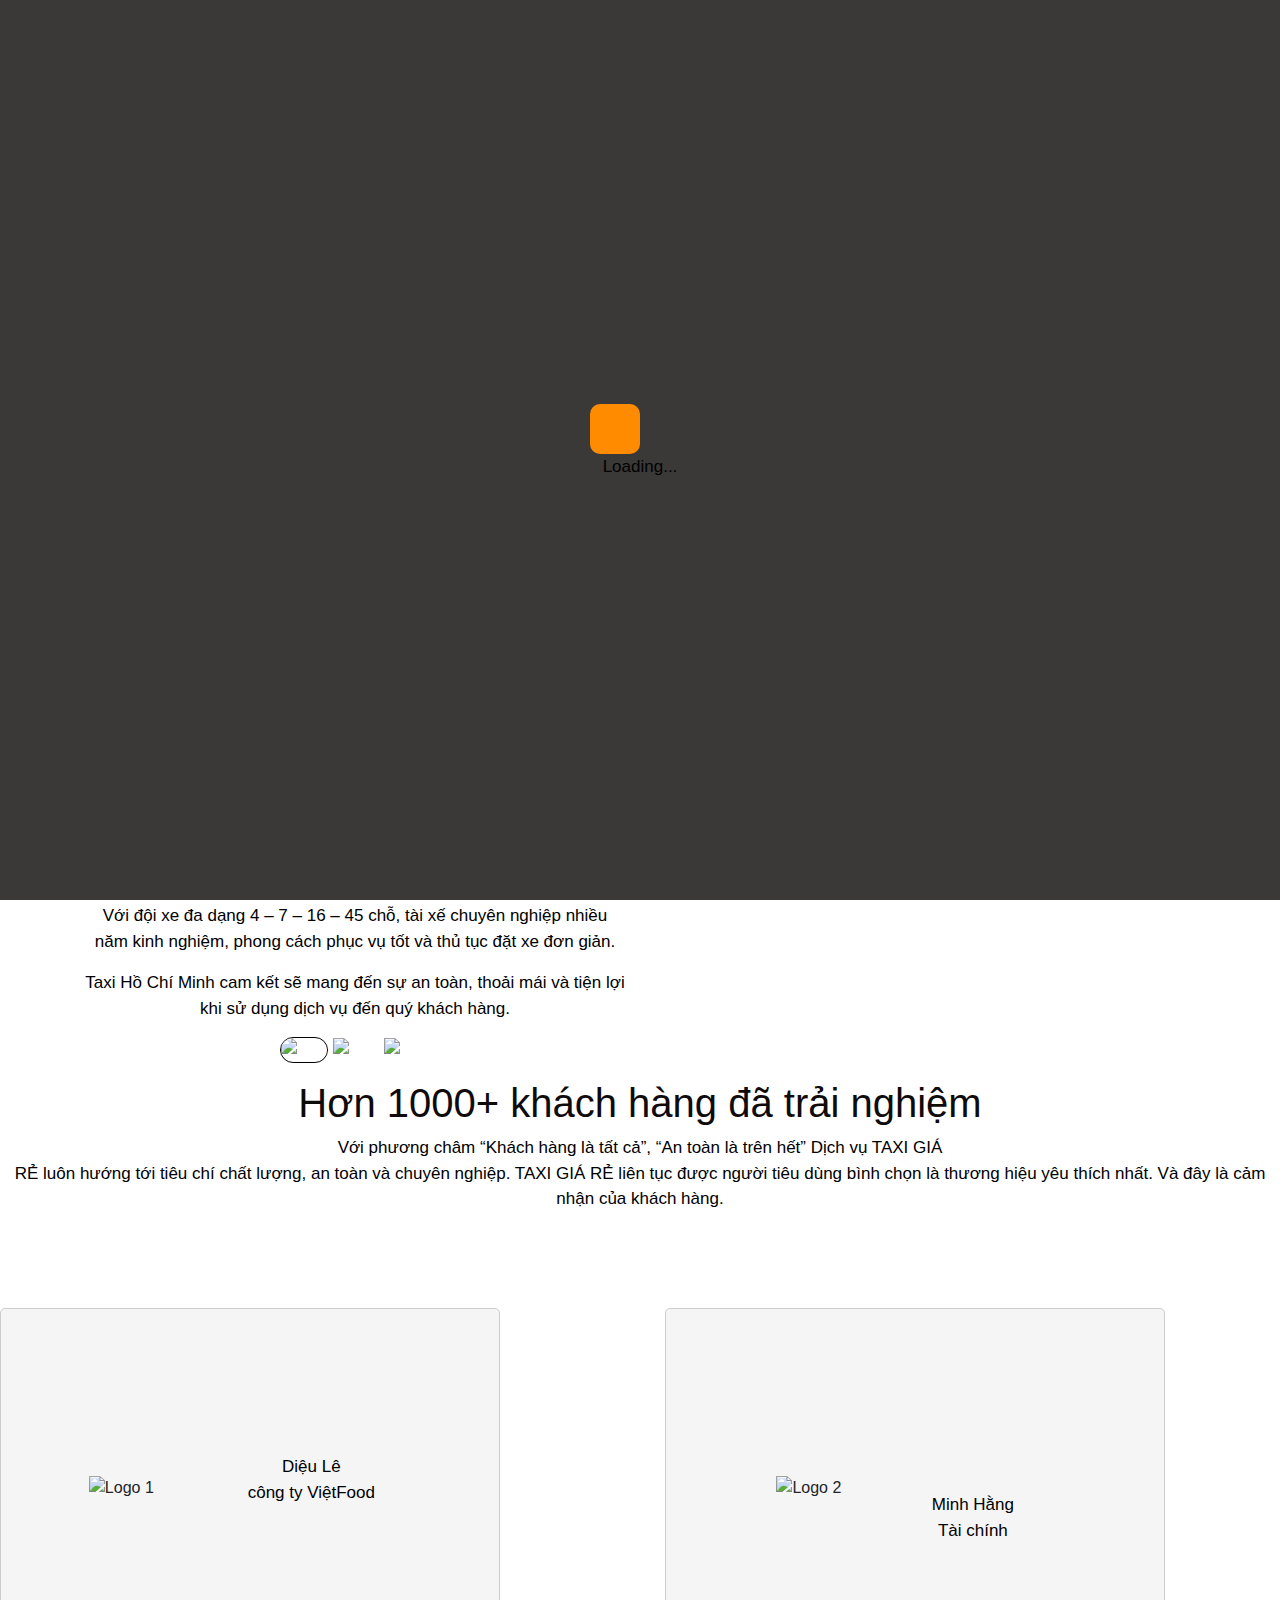
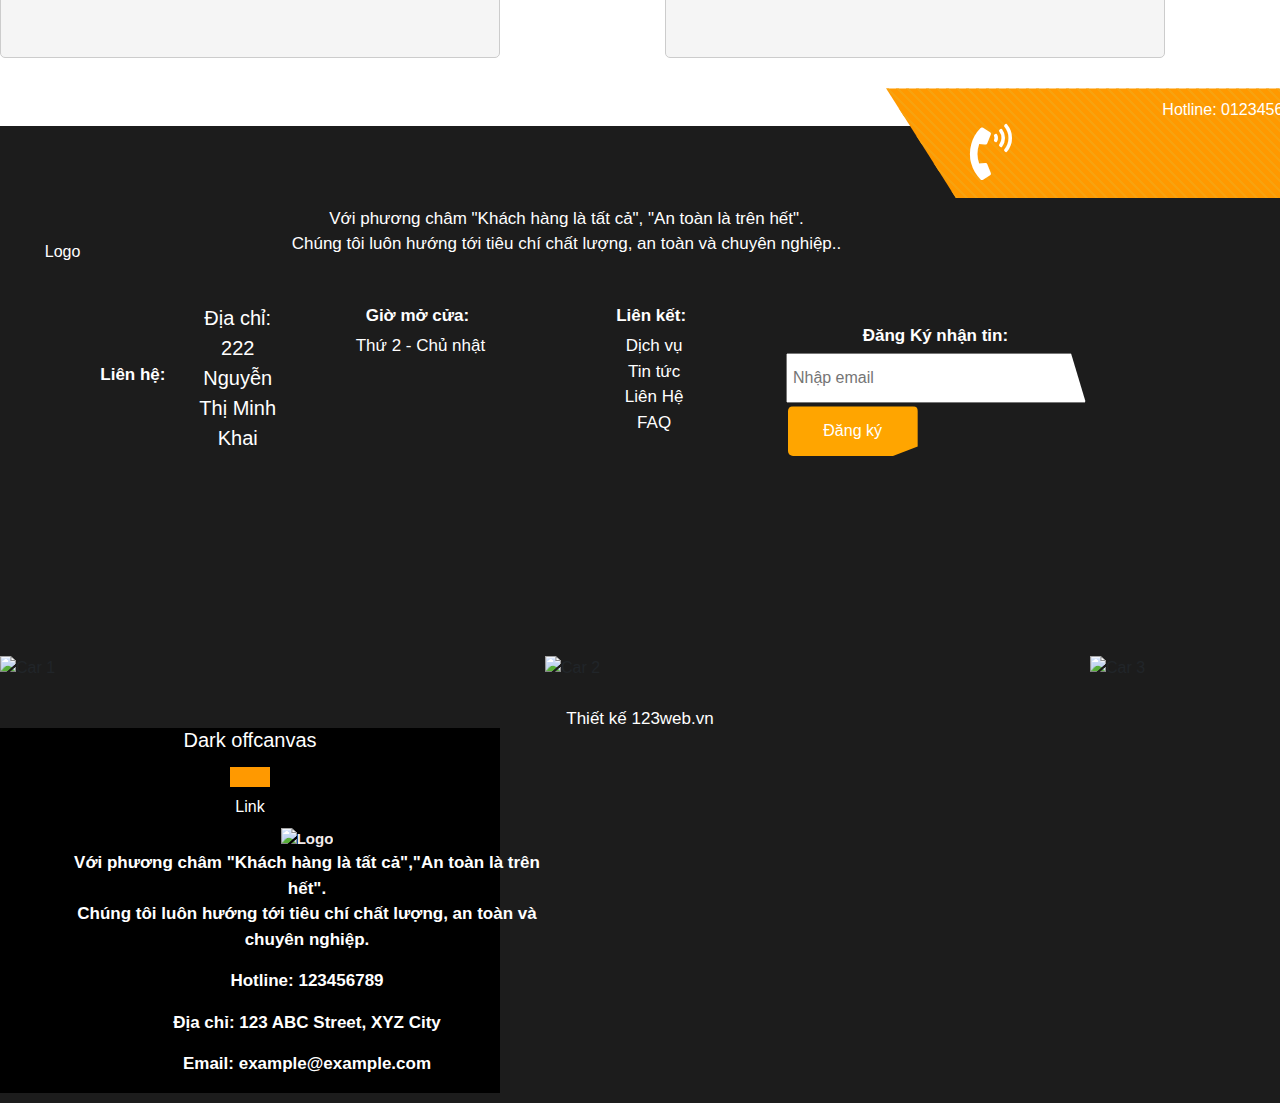
==== commit b96f646d: "codehtmlcustomer1" ====
--- a/pages/CustomerFeedback.html
+++ b/pages/CustomerFeedback.html
@@ -126,6 +126,15 @@
 
 
 
+  <div id="loading-wrapper">
+    <div id="loading">
+      <div class="car-loader">
+        <div class="car">
+        </div>
+      </div>
+      <p>Loading...</p>
+    </div>
+  </div>
 
 
 
--- a/assets/css/service.css
+++ b/assets/css/service.css
@@ -92,6 +92,9 @@
   }
   
   .section-map button {
+    top: 1px;
+    left: -25px;
+    position: relative;
     width: 100px;
     height: 50px;
     margin-top: 23px;
@@ -566,7 +569,7 @@
 
 /* phần load */
 
-#loading {
+/* #loading {
 
   position: fixed;
   top: 0;
@@ -578,11 +581,11 @@
   justify-content: center;
   align-items: center;
   z-index: 9999;
-}
-
-.loader {
-  border: 16px solid #f3f3f3; /* Màu nền của loading */
-  border-top: 16px solid #3498db; /* Màu phần loading */
+}  */
+
+/* .loader {
+  border: 16px solid #f3f3f3; 
+  border-top: 16px solid #3498db; 
   border-radius: 50%;
   width: 120px;
   height: 120px;
@@ -592,4 +595,124 @@
 @keyframes spin {
   0% { transform: rotate(0deg); }
   100% { transform: rotate(360deg); }
+}  */
+#loading-wrapper {
+  position: fixed;
+  top: 0;
+  left: 0; 
+  width: 100%;
+  height: 100%;
+  background-color: #3a3937; /* Màu cam */
+  display: flex;
+  justify-content: center;
+  align-items: center;
+  z-index: 9999;
+  animation: fade-out 3s forwards;
+  
+}
+
+#loading {
+  display: flex;
+  flex-direction: column;
+  align-items: center;
+}
+
+.car-loader {
+  width: 100px;
+  height: 50px;
+  position: relative;
+  animation: car-move 2s infinite linear;
+}
+
+.car {
+  width: 50px;
+  height: 100%;
+  background-color: #ff8c00; /* Màu cam */
+  border-radius: 10px;
+  position: absolute;
+  top: 0;
+  left: 0;
+}
+
+.body {
+  width: 100%;
+  height: 70%;
+  background-color: #ff8c00; /* Màu cam */
+  border-radius: 10px;
+  position: absolute;
+  top: 15%;
+}
+
+.window {
+  width: 60%;
+  height: 50%;
+  background-color: #333;
+  border-radius: 5px;
+  position: absolute;
+  top: 25%;
+  left: 20%;
+}
+
+.wheel {
+  width: 20px;
+  height: 20px;
+  background-color: #333;
+  border-radius: 50%;
+  position: absolute;
+  bottom: 0;
+  left: 10%;
+  animation: wheel-spin 2s infinite linear;
+}
+
+.wheel-2 {
+  width: 20px;
+  height: 20px;
+  background-color: #333;
+  border-radius: 50%;
+  position: absolute;
+  bottom: 0;
+  right: 10%;
+  animation: wheel-spin 2s infinite linear;
+}
+
+
+
+@keyframes car-move {
+  0% {
+    left: -100px;
+  }
+  100% {
+    left: 100%;
+  }
+}
+
+@keyframes wheel-spin {
+  0% {
+    transform: rotate(0deg);
+  }
+  100% {
+    transform: rotate(360deg);
+  }
+}
+
+@keyframes light-blink {
+  0% {
+    opacity: 1;
+  }
+  50% {
+    opacity: 0;
+  }
+  100% {
+    opacity: 1;
+  }
+}
+
+@keyframes fade-out {
+  0% {
+    opacity: 1;
+  }
+  100% {
+    opacity: 0;
+    visibility: hidden;
+  }
 }--- a/assets/css/trangchu.css
+++ b/assets/css/trangchu.css
@@ -232,9 +232,9 @@
 
   left: -3%;
   /* Điều chỉnh theo left của navbar */
-  width: 100%;
+  width: 101%;
   /* Chiều rộng 100% */
-  height: 98%;
+  height: 139%;
   /* Chiều cao 100% */
   background-color: inherit;
   /* Màu nền giống với navbar */
@@ -370,7 +370,7 @@
 
 .contact-nav {
   position: absolute;
-  top: -14%;
+  top: 4%;
   /* Adjust the distance from the top as needed */
   left: 98%;
   display: flex;
@@ -1726,21 +1726,6 @@
 
 
 
-
-
-
-
-
-
-
-
-
-
-
-
-
-
-
 /*  */
 /* ĐẶT XE NHANH */
 
@@ -1748,9 +1733,6 @@
     color: orange;
   } */
 
-
-
-
 .section-heading06 {
   position: relative;
 }
@@ -1758,10 +1740,10 @@
 .section-heading06 h4 {
   position: relative;
   color: #f90;
-  padding-left: 47px;
+   padding-left: 187px; 
   display: flex;
   line-height: 16px;
-  top: -37px;
+  top: 45px;
   font-size: 15px;
   text-transform: uppercase;
   letter-spacing: 1px;
@@ -1776,13 +1758,12 @@
   display: inline-block;
   position: absolute;
   top: 1%;
-
-}
-
+}
+/* dau 3 ghach */
 .section-heading06 h4 span {
   top: 1px;
   position: absolute;
-  left: 30px;
+  left: 150px;
   transform: skew(-20deg, 0deg);
 }
 
@@ -1799,9 +1780,10 @@
 }
 
 .section-online-booking h3 {
-  left: -654px;
+  left: -506px;
   position: relative;
   color: #e8dede;
+  top: 87px;
   /* Màu chữ trắng */
 }
 
@@ -1851,21 +1833,8 @@
   background-image: url('https://web307.webvungtau.com/wp-content/themes/weboto-vn/img/texture.png');
   background-repeat: no-repeat;
   position: relative;
-  padding: 100px 0;
-
-}
-
-
-
-
-
-
-
-
-
-
-
-
+  padding: 107px 0;
+}
 
 
 
@@ -2611,6 +2580,23 @@
   left: -20px;
   opacity: 0.2;
 }
+/* dấu ghạch ngang màu cam khách hàng trải nghiệm 1000 */
+.hinh1-icon {
+  background-color: #f90;
+  clip-path: polygon(25% 0%, 100% 0%, 75% 100%, 0% 100%);
+  font-size: 30px;
+  color: #222;
+  width: 60px;
+  height: 50px;
+  display: flex;
+  align-items: center;
+  justify-content: center;
+  position: relative;
+  top: -20px;
+  right: -339px;
+}
+
+
 
 
 
@@ -3625,6 +3611,8 @@
 
 /* màu chữ 123web footer */
 .footer-text {
+  top: 19px;
+  position: relative;
   color: white;
   text-align: center;
 }
@@ -3637,7 +3625,7 @@
   width: 100%;
   height: 100px;
   overflow: hidden;
-  top: 208px;
+  top: 232px;
   position: relative;
 }
 
@@ -3745,181 +3733,214 @@
   transition: border-color .15s ease-in-out, box-shadow .15s ease-in-out;
 }
 
-/* kích cỡ ô dat xe nhanh */
-
-
-.form-handle1{
+
+
+/* màu ô đặt xe nhanh */
+
+.form-control-1{
+
   color: #666;
   background-color: #333333;
   width: 200px;
   height: 44px;
-  
-}
-
-/* số lượng */
-.form-handle0{
-  width: 206px;
-  height: 44px;
-  position: relative;
-  left: -33px;
+  right: -116px;
+  position: relative;
+  top: 119px;
+}
+.form-control-2{
+
   color: #666;
   background-color: #333333;
-}
-/* chọn ngày */
-
-.form-handle110{
-  width: 206px;
+  width: 200px;
   height: 44px;
-  position: relative;
-  left: 3px;
+  right: -121px;
+  position: relative;
+  top: 119px;
+}
+
+/* ghế thường */
+.form-handle02{
+
   color: #666;
   background-color: #333333;
-}
-
-.form-handle02{
-  width: 206px;
+  width: 200px;
   height: 44px;
+  right: -119px;
+    position: relative;
+    top: 121px;
+}
+
+.form-handle0{
+
   color: #666;
   background-color: #333333;
-  position: relative;
-  left: -60px;
-  top:1px;
-}
-
-.form-handle03{
-  width: 206px;
+  width: 200px;
   height: 44px;
+  position: relative;
+left: 66px;
+top: 118px;
+}
+
+.form-control-03{
+
   color: #666;
   background-color: #333333;
-  position: relative;
-  top: -7px;
-}
-
-
-.form-handle04{
-  width: 206px;
+  width: 200px;
   height: 44px;
+position: relative;
+left: 16px;
+top: 117px;
+}
+.form-control-04{
+
   color: #666;
   background-color: #333333;
-}
-
-.form-handle05{
-  width: 206px;
+  width: 200px;
   height: 44px;
+position: relative;
+right: -65px;
+top: 117px;
+
+}
+
+
+
+.form-control-05{
+
   color: #666;
   background-color: #333333;
-  position: relative;
-  top: 2px;
-  left: -121px;
-
-}
-
-.form-handle000{
-  width: 206px;
+  width: 200px;
   height: 44px;
+  position: relative;
+  right: -113px;
+top: -27px;
+}
+/* chọn ngày */
+
+.form-handle110{
+
   color: #666;
   background-color: #333333;
-  position: relative;
-  top: -6px;
-  left: -14px;
-}
-
-/* chữ */
-
-.form-label1{
-  position: relative;
-  left: -56px;
-
-
-}
-
-.form-label2{
-  position: relative;
-  left: -111px;
-
-}
-
-.form-label3{
-  position: relative;
-  left: -194px;
-
-}
-
-.form-label4{
-  position: relative;
-  left: -95px;
-
-}
-.form-label5{
-  position: relative;
-  left: -53px;
-
-}
-
-.form-label6{
-  position: relative;
-  left: -53px;
-
-}
-
-.form-label7{
-  position: relative;
-  left: -41px;
-
-}
-
-
-.form-label8{
-  position: relative;
-  left: -51px;
-
-}
-
-
-
-
-
-
-
-
-
-
-
-
-/* code css kích cỡ đặt xe nhanh ketthuc */
-.label-11 {
-  position: relative;
-  left: -17%;
-  width: 20%;
-  top: -70px;
-}
-
-.batdau-1 {
-  position: relative;
-  left: 31%;
-  width: 20%;
-  top: -70px;
-}
-
-
-
-.chondate-1 {
-  position: relative;
-  left: 1%;
-  width: 20%;
-  top: -70px;
-
-}
-
-
-.hinh1-col {
-  position: absolute;
-  left: 32%;
-  top: 61%;
-  width: 20%;
-}
-
-.col
+  width: 200px;
+  height: 44px;
+  position: relative;
+  right: -101px;
+top: 82px;
+}
+
+/* chọn giờ */
+.form-handle04{
+
+  color: #666;
+  background-color: #333333;
+  width: 200px;
+  height: 44px;
+  position: relative;
+  right: -356px;
+
+  top: 21px;
+
+
+}
+
+
+/* 
+.btn.btn-primary {
+  top: -39px;
+  height: 45px;
+  width: 196px;
+  right: -1335px;
+  position: relative;
+  color: white;
+} */
+.button1{
+  top: -39px;
+  height: 45px;
+  width: 196px;
+  right: -1323px;
+  position: relative;
+  color: #666;
+  background-color: #333333;
+}
+
+
+/* code Hinh Icon DAT XE NHANH */
+
+.icon-size {
+  right: -182px;
+  font-size: 24px;
+  color: #fb9501;
+  position: relative;
+  top: 86px;
+}
+.icon-size1 {
+  right: -191px;
+  font-size: 24px;
+  color: #fb9501;
+  position: relative;
+  top: 87px;
+}
+.icon-size0{
+  position: relative;
+  right: 10px;
+  top: 10px;
+  font-size: 24px;
+  color: #fb9501;
+
+}
+
+
+.input-group-text-2{
+  position: absolute;
+  right: -229px;
+  top: 121px;
+  font-size: 24px;
+  color: #fb9501;
+}
+
+.icon-color {
+  font-size: 24px;
+  right: -20px;
+  top: 116px;
+  position: relative;
+  color: #ff7f00;
+}
+
+
+.icon-style {
+  right: -108px;
+  top: 82px;
+  position: relative;
+  font-size: 24px;
+  color: #ff7f00;
+  margin-right: 8px;
+}
+
+.icon-style01 {
+  top: 21px;
+  right: -309px;
+  position: relative;
+  font-size: 24px;
+  color: #ff7f00;
+  margin-right: 8px;
+}
+
+/* kết thúc nút đặt xe nhanh */
+.input-group-text-6{
+position: relative;
+right: 10px;
+top: 87px;
+color: orange;
+}
+
+.icon1{
+  font-size: 24px;
+  color: orange;
+  position: relative;
+  top: 83px;
+  right: -64px;
+
+}
 
 
 
@@ -4117,8 +4138,8 @@
 
 
 /* phần load */
-
-#loading {
+/* 
+ #loading {
 
   position: fixed;
   top: 0;
@@ -4130,18 +4151,138 @@
   justify-content: center;
   align-items: center;
   z-index: 9999;
-}
-
-.loader {
-  border: 16px solid #f3f3f3; /* Màu nền của loading */
-  border-top: 16px solid #3498db; /* Màu phần loading */
+} */
+/* 
+.loader { */
+  /* border: 16px solid #f3f3f3; 
+  border-top: 16px solid #3498db; 
   border-radius: 50%;
   width: 120px;
   height: 120px;
   animation: spin 2s linear infinite;
-}
-
+} 
+/* 
 @keyframes spin {
   0% { transform: rotate(0deg); }
   100% { transform: rotate(360deg); }
+}  */
+
+#loading-wrapper {
+  position: fixed;
+  top: 0;
+  left: 0;
+  width: 100%;
+  height: 100%;
+  background-color: #3a3937; /* Màu cam */
+  display: flex;
+  justify-content: center;
+  align-items: center;
+  z-index: 9999;
+  animation: fade-out 3s forwards;
+}
+
+#loading {
+  display: flex;
+  flex-direction: column;
+  align-items: center;
+}
+
+.car-loader {
+  width: 100px;
+  height: 50px;
+  position: relative;
+  animation: car-move 2s infinite linear;
+}
+
+.car {
+  width: 50px;
+  height: 100%;
+  background-color: #ff8c00; /* Màu cam */
+  border-radius: 10px;
+  position: absolute;
+  top: 0;
+  left: 0;
+}
+
+.body {
+  width: 100%;
+  height: 70%;
+  background-color: #ff8c00; /* Màu cam */
+  border-radius: 10px;
+  position: absolute;
+  top: 15%;
+}
+
+.window {
+  width: 60%;
+  height: 50%;
+  background-color: #333;
+  border-radius: 5px;
+  position: absolute;
+  top: 25%;
+  left: 20%;
+}
+
+.wheel {
+  width: 20px;
+  height: 20px;
+  background-color: #333;
+  border-radius: 50%;
+  position: absolute;
+  bottom: 0;
+  left: 10%;
+  animation: wheel-spin 2s infinite linear;
+}
+
+.wheel-2 {
+  width: 20px;
+  height: 20px;
+  background-color: #333;
+  border-radius: 50%;
+  position: absolute;
+  bottom: 0;
+  right: 10%;
+  animation: wheel-spin 2s infinite linear;
+}
+
+
+
+@keyframes car-move {
+  0% {
+    left: -100px;
+  }
+  100% {
+    left: 100%;
+  }
+}
+
+@keyframes wheel-spin {
+  0% {
+    transform: rotate(0deg);
+  }
+  100% {
+    transform: rotate(360deg);
+  }
+}
+
+@keyframes light-blink {
+  0% {
+    opacity: 1;
+  }
+  50% {
+    opacity: 0;
+  }
+  100% {
+    opacity: 1;
+  }
+}
+
+@keyframes fade-out {
+  0% {
+    opacity: 1;
+  }
+  100% {
+    opacity: 0;
+    visibility: hidden;
+  }
 }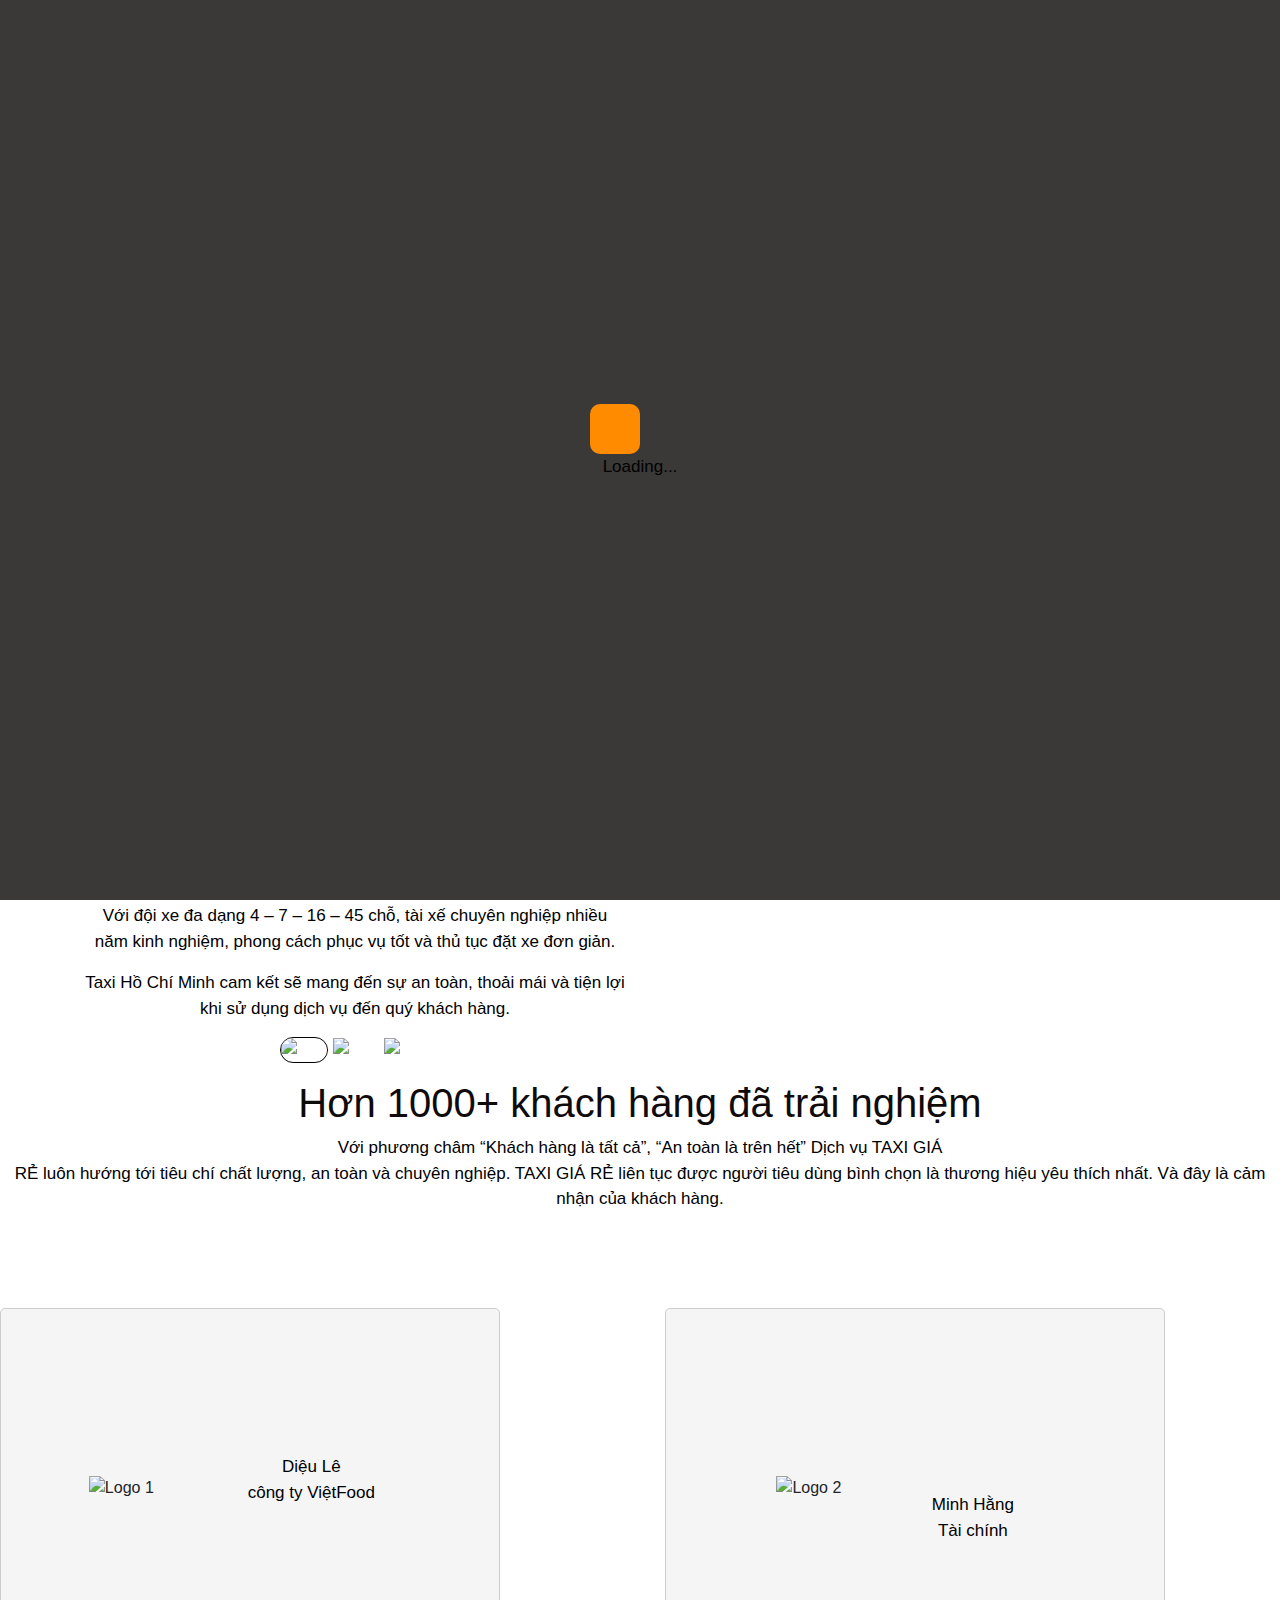
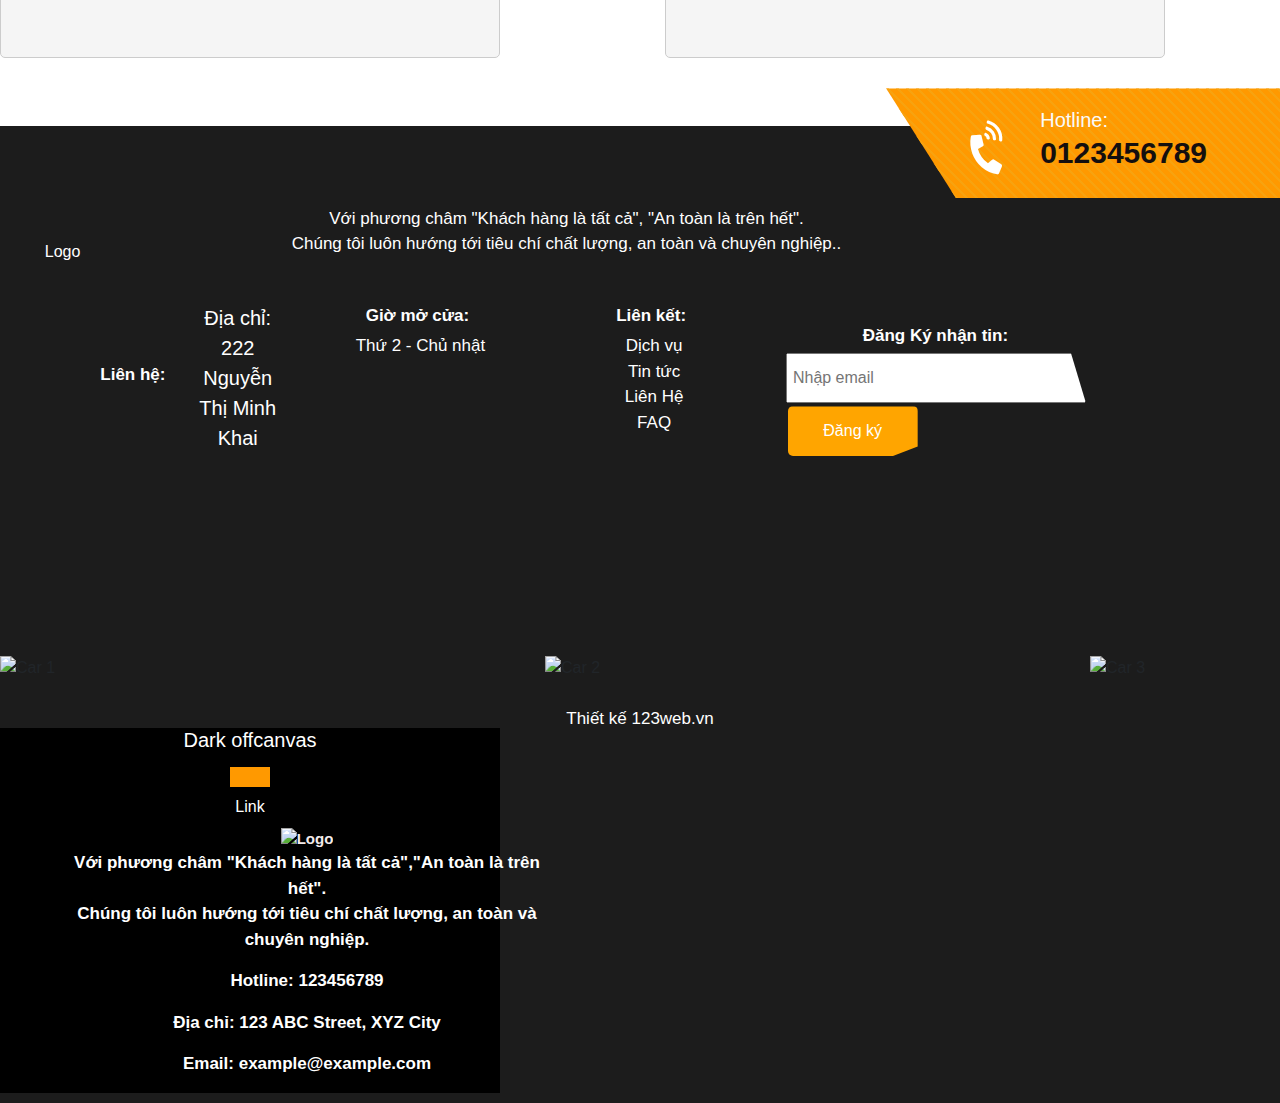
==== commit 9b048a2a: "codehtmlcustomer1" ====
--- a/pages/CustomerFeedback.html
+++ b/pages/CustomerFeedback.html
@@ -402,8 +402,11 @@
           <nav>
             <div class="nav-container">
               <div class="hotline-05">
-                <i class="fas fa-phone-volume hotline-image"></i>
-                <span class="hotline-text">Hotline: 0123456789</span>
+             
+                <i class="fas fa-phone-volume hotline-image"style="color: white; font-size: 50px; transform: rotate(-35deg)"></i>
+                <span class="hotline-text0">Hotline:</span>
+                <span class="hotline-text1"> 0123456789</span>
+                
               </div>
             </div>
           </nav>
